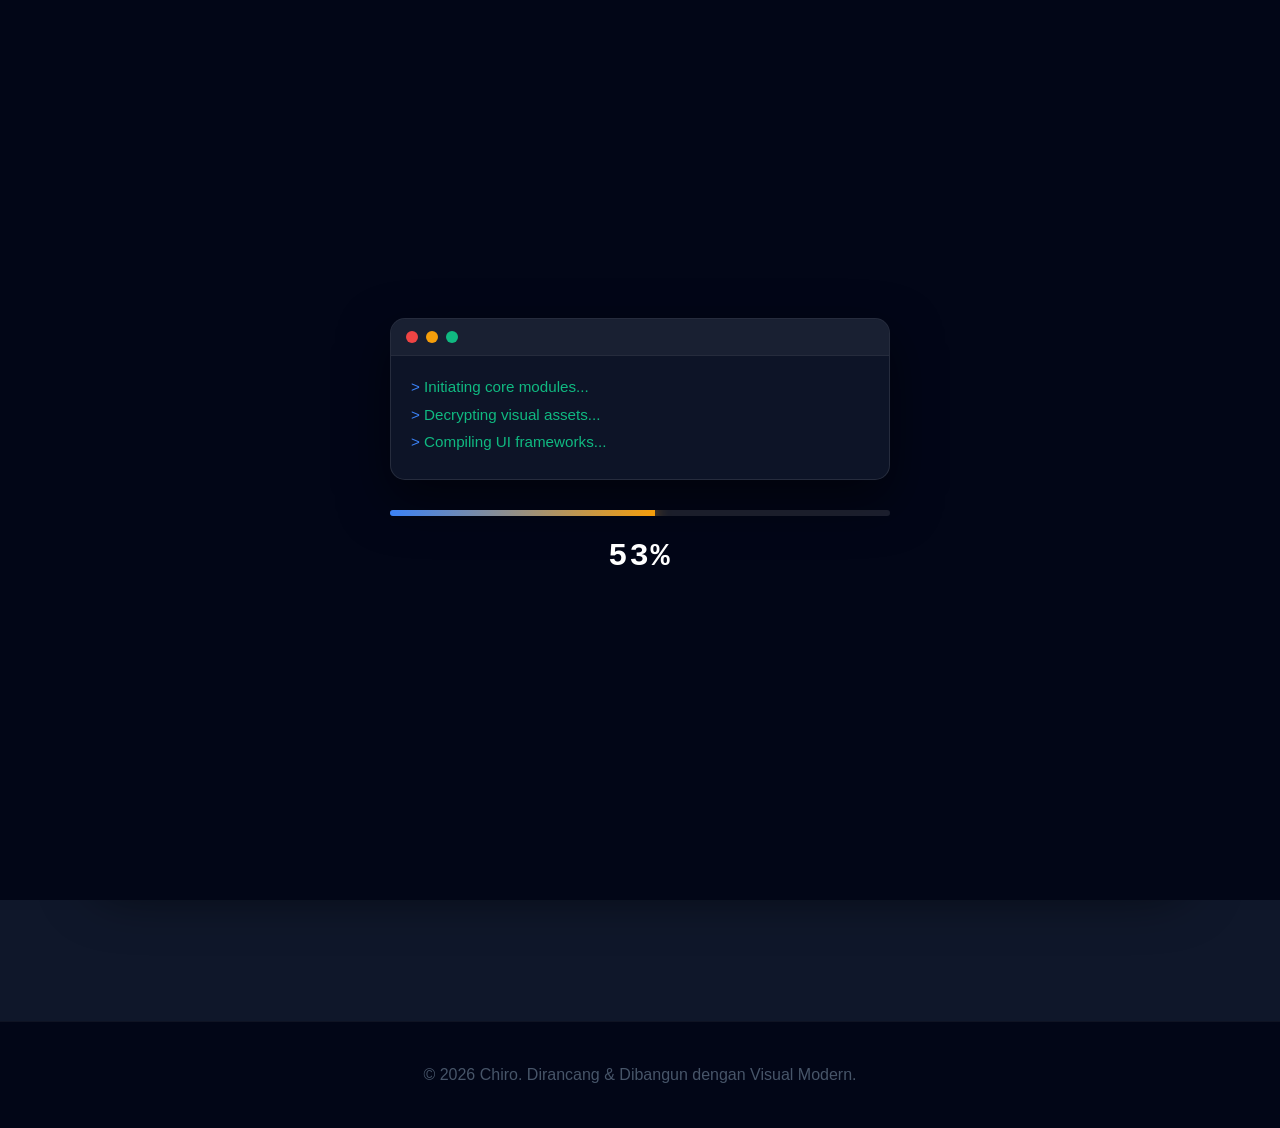
==== kontak.html @ bfaa3f94 "Add kontak.html for contact page" ====
<!DOCTYPE html>
<html lang="id">
<head>
    <meta charset="UTF-8">
    <meta name="viewport" content="width=device-width, initial-scale=1.0">
    <title>Kontak | Portofolio Chiro</title>
    <link rel="stylesheet" href="style.css">
</head>
<body>
    <div class="cursor-dot" data-cursor-dot></div><div class="cursor-outline" data-cursor-outline></div>
    <div class="parallax-bg" id="parallax-bg"><div class="ambient-glow glow-1"></div><div class="ambient-glow glow-2"></div></div>
    
    <div id="loading-screen">
        <div class="loader-content">
            <div class="loader-terminal"><div class="terminal-header"><span class="dot red"></span><span class="dot yellow"></span><span class="dot green"></span></div><div class="terminal-body" id="terminal-text"></div></div>
            <div class="loading-bar-container"><div class="loading-bar" id="loading-bar"></div></div>
            <div class="loading-percentage" id="loading-percentage">0%</div>
        </div>
    </div>

    <nav class="floating-nav">
        <div class="logo magnetic">Portofolio.</div>
        <div class="hamburger" id="hamburger"><span></span><span></span><span></span></div>
        <ul class="nav-links">
            <li><a href="index.html" class="nav-link magnetic">Beranda</a></li>
            <li><a href="tentang.html" class="nav-link magnetic">Tentang</a></li>
            <li><a href="proyek.html" class="nav-link magnetic">Proyek</a></li>
            <li><a href="layanan.html" class="nav-link magnetic">Layanan</a></li>
            <li><a href="karier.html" class="nav-link magnetic">Karier</a></li>
            <li><a href="kontak.html" class="nav-link magnetic">Kontak</a></li>
        </ul>
    </nav>

    <main class="sub-page-container page-enter">
        <section class="content-section reveal">
            <h2 class="gradient-text animated-gradient">Mari Wujudkan Ide Anda!</h2>
            <p>Punya proyek game, website, atau komunitas yang ingin dikembangkan? Jangan ragu untuk menyapa.</p>
            
            <div class="contact-wrapper">
                <div class="contact-info">
                    <h3>Hubungi Langsung</h3>
                    <div class="contact-item magnetic"><span class="contact-icon">📧</span><div><strong>Email</strong><p>hello.chiro@email.com</p></div></div>
                    <div class="contact-item magnetic"><span class="contact-icon">🎮</span><div><strong>Discord</strong><p>@chiro_dev</p></div></div>
                    <div class="contact-item magnetic"><span class="contact-icon">📍</span><div><strong>Lokasi</strong><p>Indonesia (Remote)</p></div></div>
                </div>

                <!-- Formulir telah diperbarui dengan action ke Formspree -->
                <form action="https://api.web3forms.com/submit" method="POST">
    <input type="hidden" name="access_key" value="4bdb8307-a16b-4d18-8db5-4a4da297ee0d">
    <!-- input lainnya tetap sama -->   ← ini yang bikin berantakan
                    <h3>Kirim Pesan</h3>
                    <input type="text" name="nama" placeholder="Nama Anda" required>
                    <input type="email" name="email" placeholder="Email Anda" required>
                    <textarea name="pesan" placeholder="Ceritakan detail proyek..." rows="5" required></textarea>
                    <button type="submit" class="btn btn-primary w-100 magnetic">Kirim Pesan Sekarang 🚀</button>
                </form>
            </div>
        </section>
    </main>

    <footer><p>&copy; 2026 Chiro. Dirancang & Dibangun dengan Visual Modern.</p></footer>
    <script src="script.js"></script>
</body>
</html>
---- style.css ----
/* RESET & DASAR */
* { margin: 0; padding: 0; box-sizing: border-box; font-family: 'Segoe UI', Tahoma, Geneva, Verdana, sans-serif; }
body { background-color: #0f172a; color: #cbd5e1; line-height: 1.6; overflow-x: hidden; }

/* ANIMASI MASUK HALAMAN BARU */
.page-enter { animation: fade-slide-up 1s cubic-bezier(0.19, 1, 0.22, 1) forwards; }
@keyframes fade-slide-up { 0% { opacity: 0; transform: translateY(50px) scale(0.98); filter: blur(10px); } 100% { opacity: 1; transform: translateY(0) scale(1); filter: blur(0); } }
.sub-page-container { padding-top: 120px; min-height: 80vh; }

/* EFEK GRADASI TEKS BERGERAK */
.gradient-text { background: linear-gradient(270deg, #3b82f6, #8b5cf6, #f59e0b, #3b82f6); background-size: 300% 300%; -webkit-background-clip: text; -webkit-text-fill-color: transparent; display: inline-block; }
.animated-gradient { animation: gradient-move 6s ease infinite; }
@keyframes gradient-move { 0% { background-position: 0% 50%; } 50% { background-position: 100% 50%; } 100% { background-position: 0% 50%; } }

/* CUSTOM CURSOR & CLICK RIPPLE */
.scroll-progress { position: fixed; top: 0; left: 0; height: 4px; background: linear-gradient(90deg, #3b82f6, #f59e0b); width: 0%; z-index: 10000; transition: width 0.1s ease; box-shadow: 0 0 15px rgba(59, 130, 246, 0.8); }
@media (min-width: 768px) {
    body { cursor: none; }
    .cursor-dot { width: 8px; height: 8px; background-color: #f59e0b; position: fixed; top: 0; left: 0; border-radius: 50%; z-index: 10000; pointer-events: none; transform: translate(-50%, -50%); box-shadow: 0 0 15px #f59e0b; transition: transform 0.1s; }
    .cursor-outline { width: 45px; height: 45px; border: 2px solid rgba(59, 130, 246, 0.6); position: fixed; top: 0; left: 0; border-radius: 50%; z-index: 9999; pointer-events: none; transform: translate(-50%, -50%); transition: width 0.2s, height 0.2s, border-color 0.2s; }
    body.click-anim .cursor-outline { width: 80px; height: 80px; border-color: transparent; background: rgba(59, 130, 246, 0.2); }
    body.click-anim .cursor-dot { transform: translate(-50%, -50%) scale(0.5); }
}

/* MAGNETIC ELEMENTS */
.magnetic { transition: transform 0.3s cubic-bezier(0.175, 0.885, 0.32, 1.275); display: inline-block; }

/* FLOATING BUTTON */
.floating-collab-btn { position: fixed; bottom: 30px; right: 30px; background: linear-gradient(135deg, #3b82f6, #8b5cf6); color: white; padding: 15px 25px; border-radius: 50px; text-decoration: none; font-weight: bold; font-size: 1rem; box-shadow: 0 10px 25px rgba(59, 130, 246, 0.4); z-index: 1000; display: flex; align-items: center; gap: 10px; animation: bounce-slight 2.5s infinite ease-in-out; border: 1px solid rgba(255,255,255,0.2); }
.floating-collab-btn:hover { box-shadow: 0 15px 35px rgba(59, 130, 246, 0.7); animation: none; }
@keyframes bounce-slight { 0%, 100% { transform: translateY(0); } 50% { transform: translateY(-6px); } }

/* PARALLAX BACKGROUND & AMBIENT GLOW */
.parallax-bg { position: fixed; top: 0; left: 0; width: 100vw; height: 100vh; z-index: -1; overflow: hidden; pointer-events: none; background-color: #020617; }
.ambient-glow { position: absolute; border-radius: 50%; filter: blur(120px); opacity: 0.3; transition: transform 0.5s ease-out; }
.glow-1 { width: 60vw; height: 60vw; background: #3b82f6; top: -20%; left: -10%; animation: pulse-glow 12s infinite alternate; }
.glow-2 { width: 50vw; height: 50vw; background: #8b5cf6; bottom: -20%; right: -10%; animation: pulse-glow 15s infinite alternate-reverse; }
@keyframes pulse-glow { 0% { opacity: 0.2; transform: scale(1); } 100% { opacity: 0.5; transform: scale(1.1); } }

/* TERMINAL LOADING SCREEN */
#loading-screen { position: fixed; top: 0; left: 0; width: 100%; height: 100vh; background-color: #020617; z-index: 100000; display: flex; justify-content: center; align-items: center; transition: opacity 0.6s cubic-bezier(0.19, 1, 0.22, 1), visibility 0.6s; }
.loader-content { display: flex; flex-direction: column; align-items: center; width: 90%; max-width: 500px; }
.loader-terminal { width: 100%; background: rgba(15, 23, 42, 0.9); border: 1px solid rgba(255,255,255,0.1); border-radius: 15px; overflow: hidden; margin-bottom: 30px; box-shadow: 0 20px 50px rgba(0,0,0,0.5); }
.terminal-header { background: rgba(255,255,255,0.05); padding: 12px 15px; display: flex; gap: 8px; border-bottom: 1px solid rgba(255,255,255,0.05); }
.terminal-header .dot { width: 12px; height: 12px; border-radius: 50%; }
.dot.red { background: #ef4444; } .dot.yellow { background: #f59e0b; } .dot.green { background: #10b981; }
.terminal-body { padding: 20px; min-height: 120px; font-family: 'Courier New', Courier, monospace; color: #10b981; font-size: 0.95rem; text-align: left; line-height: 1.5; }
.terminal-line { margin-bottom: 5px; opacity: 0; animation: terminal-type 0.1s forwards; }
.terminal-line::before { content: '> '; color: #3b82f6; }
@keyframes terminal-type { to { opacity: 1; } }
.loading-bar-container { width: 100%; height: 6px; background-color: rgba(255, 255, 255, 0.1); border-radius: 10px; margin-bottom: 15px; overflow: hidden; }
.loading-bar { width: 0%; height: 100%; background: linear-gradient(90deg, #3b82f6, #f59e0b); transition: width 0.1s linear; box-shadow: 0 0 15px #f59e0b; }
.loading-percentage { color: white; font-size: 2rem; font-weight: bold; font-family: 'Courier New', Courier, monospace; letter-spacing: 2px; }
#loading-screen.fade-out { opacity: 0; visibility: hidden; }

/* CINEMATIC BLUR REVEAL */
.reveal { opacity: 0; transform: translateY(60px) scale(0.95); filter: blur(10px); transition: all 1.2s cubic-bezier(0.19, 1, 0.22, 1); }
.reveal.active { opacity: 1; transform: translateY(0) scale(1); filter: blur(0); }
.cinematic-reveal { animation: cine-reveal 1.5s cubic-bezier(0.19, 1, 0.22, 1) forwards; }
@keyframes cine-reveal { 0% { opacity: 0; transform: translateY(40px) scale(0.95); filter: blur(15px); } 100% { opacity: 1; transform: translateY(0) scale(1); filter: blur(0); } }
.delay-1 { transition-delay: 0.1s; } .delay-2 { transition-delay: 0.2s; } .delay-3 { transition-delay: 0.3s; } .delay-4 { transition-delay: 0.4s; }

/* FLOATING NAV & HAMBURGER MENU */
.floating-nav { display: flex; justify-content: space-between; align-items: center; padding: 15px 40px; background-color: rgba(15, 23, 42, 0.6); backdrop-filter: blur(25px); -webkit-backdrop-filter: blur(25px); color: white; position: fixed; top: 20px; left: 50%; transform: translateX(-50%); width: 90%; max-width: 1000px; border-radius: 50px; z-index: 1000; box-shadow: 0 10px 40px rgba(0,0,0,0.3); border: 1px solid rgba(255, 255, 255, 0.1); transition: padding 0.3s ease; }
.nav-links { list-style: none; display: flex; gap: 25px; }
.nav-links a { color: #cbd5e1; text-decoration: none; font-weight: 600; position: relative; padding-bottom: 5px; transition: color 0.3s; }
.nav-links a:hover, .nav-links a.active { color: #f59e0b; }
.nav-links a::after { content: ''; position: absolute; left: 0; bottom: 0; width: 0%; height: 2px; background-color: #f59e0b; transition: width 0.3s cubic-bezier(0.25, 1, 0.5, 1); }
.nav-links a:hover::after, .nav-links a.active::after { width: 100%; }

.hamburger { display: none; cursor: pointer; flex-direction: column; gap: 6px; z-index: 1001; padding: 5px; }
.hamburger span { width: 25px; height: 3px; background-color: #f8fafc; border-radius: 5px; transition: all 0.3s ease; }

/* HERO SECTION */
header { height: 100vh; display: flex; justify-content: center; align-items: center; text-align: center; background: transparent; color: white; position: relative; overflow: hidden; flex-direction: column; }
.hero-glass-card { background: rgba(15, 23, 42, 0.4); backdrop-filter: blur(30px); -webkit-backdrop-filter: blur(30px); padding: 70px 90px; border-radius: 35px; border: 1px solid rgba(255, 255, 255, 0.1); box-shadow: 0 30px 60px rgba(0,0,0,0.5); z-index: 2; position: relative; overflow: hidden; margin-top: -50px; }
.status-badge { display: inline-flex; align-items: center; gap: 10px; background: rgba(16, 185, 129, 0.15); color: #34d399; padding: 8px 22px; border-radius: 50px; font-size: 0.9rem; font-weight: bold; margin-bottom: 25px; border: 1px solid rgba(16, 185, 129, 0.3); }
.status-dot { width: 10px; height: 10px; background-color: #10b981; border-radius: 50%; box-shadow: 0 0 12px #10b981; animation: pulse-dot 1.5s infinite; }
@keyframes pulse-dot { 0% { box-shadow: 0 0 0 0 rgba(16, 185, 129, 0.8); } 70% { box-shadow: 0 0 0 12px rgba(16, 185, 129, 0); } 100% { box-shadow: 0 0 0 0 rgba(16, 185, 129, 0); } }
.hero-glass-card h1 { font-size: 5rem; margin-bottom: 5px; font-weight: 800; line-height: 1.1; }
.typing-container { font-size: 1.8rem; margin-bottom: 40px; color: #cbd5e1; }
.typed-text { color: #fff; font-weight: bold; }
.cursor-blink { background-color: #f59e0b; width: 3px; display: inline-block; animation: blink 1s infinite; }
@keyframes blink { 0%, 49% { background-color: transparent; } 50%, 100% { background-color: #f59e0b; } }

/* BUTTONS */
.hero-buttons { display: flex; gap: 20px; justify-content: center; flex-wrap: wrap; }
.btn { display: inline-block; padding: 16px 40px; border-radius: 50px; font-weight: 800; text-decoration: none; cursor: pointer; border: none; font-size: 1.05rem; }
.btn-primary { background: linear-gradient(135deg, #3b82f6, #2563eb); color: white; box-shadow: 0 8px 20px rgba(59, 130, 246, 0.3); position: relative; overflow: hidden; border: 1px solid rgba(255,255,255,0.1); }
.btn-primary:hover { transform: translateY(-5px); box-shadow: 0 15px 30px rgba(59, 130, 246, 0.5); }
.btn-outline { background: rgba(255,255,255,0.05); border: 1px solid rgba(255,255,255,0.2); color: white; backdrop-filter: blur(10px); }
.btn-outline:hover { background: white; color: #0f172a; transform: translateY(-5px); box-shadow: 0 15px 30px rgba(255,255,255,0.2); }
.w-100 { width: 100%; margin-top: 10px; }

/* INFINITE MARQUEE */
.marquee-container { position: absolute; bottom: 0; left: 0; width: 100%; background: rgba(15, 23, 42, 0.8); border-top: 1px solid rgba(255,255,255,0.05); border-bottom: 1px solid rgba(255,255,255,0.05); padding: 15px 0; overflow: hidden; display: flex; z-index: 2; backdrop-filter: blur(10px); }
.marquee-content { display: flex; white-space: nowrap; animation: scroll-marquee 20s linear infinite; font-weight: 800; font-size: 1.2rem; color: #cbd5e1; letter-spacing: 2px; }
.marquee-content span { color: #3b82f6; }
@keyframes scroll-marquee { 0% { transform: translateX(0); } 100% { transform: translateX(-50%); } }

/* SECTIONS & SKILLS */
.content-section { padding: 40px 50px 100px 50px; text-align: center; max-width: 1200px; margin: 0 auto; position: relative; z-index: 1; }
.glass-panel { background: rgba(15, 23, 42, 0.6); backdrop-filter: blur(30px); border: 1px solid rgba(255,255,255,0.08); }
.dark-section { color: white; border-radius: 40px; margin: 50px auto; max-width: 1300px; padding: 80px 50px; box-shadow: 0 30px 60px rgba(0,0,0,0.5); }
.content-section h2 { font-size: 3.5rem; margin-bottom: 25px; font-weight: 800; }
.content-section p { font-size: 1.2rem; color: #94a3b8; max-width: 800px; margin: 0 auto 30px auto; }
.dark-section p { color: #cbd5e1; }
.skills-container { max-width: 800px; margin: 0 auto; text-align: left; }
.skill { margin-bottom: 25px; }
.skill-name { font-weight: bold; color: #f8fafc; margin-bottom: 8px; font-size: 1.1rem; }
.skill-bar { width: 100%; height: 16px; background: rgba(255,255,255,0.05); border-radius: 10px; overflow: hidden; border: 1px solid rgba(255,255,255,0.05); }
.skill-per { height: 100%; background: linear-gradient(90deg, #3b82f6, #8b5cf6); width: 0; border-radius: 10px; transition: width 2s cubic-bezier(0.19, 1, 0.22, 1); box-shadow: 0 0 15px rgba(59, 130, 246, 0.6); }

/* BENEFITS GRID */
.benefits-grid { display: grid; grid-template-columns: repeat(auto-fit, minmax(280px, 1fr)); gap: 30px; margin-top: 50px; }
.benefit-card { background: rgba(255,255,255,0.03); border: 1px solid rgba(255,255,255,0.05); padding: 40px 30px; border-radius: 25px; }
.benefit-icon { font-size: 3.5rem; margin-bottom: 20px; }
.benefit-card h3 { color: white; margin-bottom: 15px; font-size: 1.5rem; }

/* KARTU PROYEK */
.project-grid { display: flex; justify-content: center; gap: 30px; flex-wrap: wrap; margin-top: 30px; perspective: 1200px; }
.card { background: rgba(30, 41, 59, 0.5); backdrop-filter: blur(20px); border-radius: 25px; width: 340px; position: relative; transform-style: preserve-3d; box-shadow: 0 15px 35px rgba(0,0,0,0.4); border: 1px solid rgba(255,255,255,0.05); cursor: pointer; overflow: hidden; }
.card-icon-header { font-size: 3.5rem; padding: 30px 30px 0 30px; text-align: left; transform: translateZ(40px); transition: transform 0.4s ease; }
.card:hover .card-icon-header { transform: translateZ(50px) scale(1.1); }
.card-content { padding: 20px 30px 40px 30px; text-align: left; transform: translateZ(30px); display: flex; flex-direction: column; height: 100%; position: relative; }
.card h3 { margin-bottom: 15px; color: #f8fafc; font-size: 1.6rem; font-weight: 800; transition: color 0.3s ease; }
.card:hover h3 { color: #3b82f6; }
.card p { color: #94a3b8; margin-bottom: 25px; font-size: 1.05rem; line-height: 1.6; flex-grow: 1; }
.tags { display: flex; flex-wrap: wrap; gap: 10px; margin-bottom: 20px; }
.tag { background-color: rgba(59, 130, 246, 0.1); color: #60a5fa; border: 1px solid rgba(59, 130, 246, 0.2); padding: 6px 15px; border-radius: 20px; font-size: 0.85rem; font-weight: 700; transition: all 0.3s ease; }
.card-arrow { position: absolute; bottom: 30px; right: 30px; width: 40px; height: 40px; background: rgba(255,255,255,0.05); border-radius: 50%; display: flex; justify-content: center; align-items: center; color: #60a5fa; font-size: 1.2rem; font-weight: bold; transition: all 0.4s cubic-bezier(0.25, 1, 0.5, 1); opacity: 0; transform: translateX(-20px); border: 1px solid rgba(255,255,255,0.1); }
.card:hover .card-arrow { opacity: 1; transform: translateX(0); background: #3b82f6; color: white; box-shadow: 0 5px 15px rgba(59,130,246,0.4); border-color: #3b82f6; }

/* MODAL DETAIL PROYEK & KARIER */
.modal-overlay { position: fixed; top: 0; left: 0; width: 100%; height: 100vh; background: rgba(2, 6, 23, 0.8); backdrop-filter: blur(15px); -webkit-backdrop-filter: blur(15px); z-index: 100000; display: flex; justify-content: center; align-items: center; opacity: 0; visibility: hidden; transition: all 0.4s ease; padding: 20px; }
.modal-overlay.active { opacity: 1; visibility: visible; }
.modal-content { width: 100%; max-width: 650px; padding: 40px; border-radius: 30px; transform: scale(0.9) translateY(30px); opacity: 0; transition: all 0.5s cubic-bezier(0.19, 1, 0.22, 1); position: relative; box-shadow: 0 30px 60px rgba(0,0,0,0.8); text-align: left; max-height: 90vh; overflow-y: auto; }
.modal-overlay.active .modal-content { transform: scale(1) translateY(0); opacity: 1; }
.close-modal { position: absolute; top: 20px; right: 25px; font-size: 2.5rem; color: #94a3b8; background: transparent; border: none; cursor: pointer; transition: color 0.3s, transform 0.3s; line-height: 1; }
.close-modal:hover { color: #ef4444; transform: rotate(90deg); }
.modal-header { display: flex; align-items: center; gap: 20px; margin-bottom: 20px; border-bottom: 1px solid rgba(255,255,255,0.1); padding-bottom: 15px; }
.modal-header span { font-size: 2.5rem; }
.modal-header h2 { font-size: 1.8rem; margin: 0; }
.modal-body p { color: #cbd5e1; font-size: 1.1rem; line-height: 1.7; margin-bottom: 15px; }

/* HALAMAN LAYANAN (SERVICES & FAQ) */
.services-grid { display: grid; grid-template-columns: repeat(auto-fit, minmax(250px, 1fr)); gap: 30px; margin-top: 40px; }
.service-card { background: rgba(30, 41, 59, 0.4); border: 1px solid rgba(255,255,255,0.05); padding: 40px 30px; border-radius: 25px; transition: all 0.4s ease; position: relative; overflow: hidden; }
.service-card:hover { transform: translateY(-10px); background: rgba(59, 130, 246, 0.1); border-color: rgba(59, 130, 246, 0.3); box-shadow: 0 15px 30px rgba(0,0,0,0.3); }
.service-icon { font-size: 3rem; margin-bottom: 15px; transition: transform 0.3s ease; }
.service-card:hover .service-icon { transform: scale(1.1) rotate(5deg); }
.service-card h3 { font-size: 1.5rem; color: #f8fafc; margin-bottom: 15px; }

.faq-container { max-width: 800px; margin: 50px auto 0; text-align: left; }
.faq-item { margin-bottom: 15px; border: 1px solid rgba(255,255,255,0.1); border-radius: 15px; background: rgba(15, 23, 42, 0.6); overflow: hidden; transition: all 0.3s ease; }
.faq-question { padding: 20px 25px; display: flex; justify-content: space-between; align-items: center; cursor: pointer; font-weight: bold; color: #f8fafc; font-size: 1.1rem; transition: background 0.3s ease; }
.faq-question:hover { background: rgba(59, 130, 246, 0.1); }
.faq-answer { max-height: 0; padding: 0 25px; opacity: 0; transition: all 0.4s ease; color: #94a3b8; }
.faq-item.active { border-color: #3b82f6; box-shadow: 0 5px 15px rgba(59,130,246,0.1); }
.faq-item.active .faq-answer { max-height: 200px; padding: 0 25px 20px; opacity: 1; }
.faq-icon { transition: transform 0.3s ease; font-size: 1.5rem; color: #94a3b8;}
.faq-item.active .faq-icon { transform: rotate(45deg); color: #3b82f6; }

/* KONTAK LAYOUT */
.contact-wrapper { display: grid; grid-template-columns: 1fr 1.5fr; gap: 50px; margin-top: 50px; text-align: left; background: rgba(30, 41, 59, 0.4); backdrop-filter: blur(20px); padding: 50px; border-radius: 35px; box-shadow: 0 25px 50px rgba(0,0,0,0.5); border: 1px solid rgba(255,255,255,0.05); }
.contact-info h3, .contact-form-modern h3 { font-size: 1.8rem; margin-bottom: 30px; color: #f8fafc; font-weight: 800; }
.contact-item { display: flex; align-items: center; gap: 15px; margin-bottom: 25px; border-radius: 15px; padding: 10px; transition: background 0.3s ease; }
.contact-item:hover { background: rgba(255,255,255,0.05); }
.contact-icon { font-size: 1.5rem; background: rgba(59, 130, 246, 0.1); color: #3b82f6; width: 55px; height: 55px; display: flex; justify-content: center; align-items: center; border-radius: 15px; transition: transform 0.3s ease; border: 1px solid rgba(59, 130, 246, 0.2); }
.contact-item:hover .contact-icon { transform: scale(1.1) rotate(5deg); }
.contact-item strong { display: block; font-size: 1.1rem; color: #f8fafc; margin-bottom: 5px; }
.contact-item p { margin: 0; color: #94a3b8; font-size: 0.95rem; }

.contact-form-modern { display: flex; flex-direction: column; gap: 20px; }
.contact-form-modern input, .contact-form-modern textarea { padding: 15px 20px; border: 1px solid rgba(255,255,255,0.1); border-radius: 15px; font-size: 1rem; transition: all 0.3s; background: rgba(15, 23, 42, 0.6); color: #f8fafc; }
.contact-form-modern input:focus, .contact-form-modern textarea:focus { outline: none; border-color: #3b82f6; background: rgba(15, 23, 42, 0.9); box-shadow: 0 10px 25px rgba(59,130,246,0.2); transform: translateY(-3px); }

footer { text-align: center; padding: 40px; background-color: #020617; color: #475569; position: relative; z-index: 1; font-size: 1rem; margin-top: 50px; border-top: 1px solid rgba(255,255,255,0.05); }

/* TIMELINE KARIER */
.timeline-container { position: relative; max-width: 900px; margin: 50px auto; padding: 20px; text-align: left; perspective: 1200px; }
.timeline-container::before { content: ''; position: absolute; left: 49px; width: 4px; height: 100%; background: linear-gradient(180deg, #3b82f6, #f59e0b); top: 0; border-radius: 2px; }
@media (min-width: 768px) { .timeline-container::before { left: 50%; transform: translateX(-50%); } }
.timeline-item { position: relative; margin-bottom: 60px; width: 100%; padding-left: 100px; cursor: pointer; transform-style: preserve-3d; transition: all 0.4s cubic-bezier(0.19, 1, 0.22, 1); }
@media (min-width: 768px) {
    .timeline-item { width: 50%; padding-left: 0; padding-right: 50px; }
    .timeline-item:nth-child(even) { margin-left: 50%; padding-left: 50px; padding-right: 0; }
}
.timeline-dot { position: absolute; left: 41px; top: 0; width: 20px; height: 20px; background: #3b82f6; border-radius: 50%; box-shadow: 0 0 15px #3b82f6; border: 4px solid #0f172a; z-index: 2; transition: all 0.4s ease; }
.timeline-dot::after { content: ''; position: absolute; top: -10px; left: -10px; right: -10px; bottom: -10px; border-radius: 50%; border: 2px solid #3b82f6; animation: radar-pulse 2s infinite ease-out; }
@keyframes radar-pulse { 0% { transform: scale(0.5); opacity: 1; } 100% { transform: scale(2.5); opacity: 0; } }
.timeline-item:hover .timeline-dot { background: #f59e0b; box-shadow: 0 0 25px #f59e0b; border-color: #f59e0b; }
.timeline-item:hover .timeline-dot::after { border-color: #f59e0b; animation-duration: 1s; }
@media (min-width: 768px) {
    .timeline-dot { left: 100%; transform: translateX(-50%); }
    .timeline-item:hover .timeline-dot { transform: translateX(-50%) scale(1.3); }
    .timeline-item:nth-child(even) .timeline-dot { left: 0; transform: translateX(-50%); }
    .timeline-item:nth-child(even):hover .timeline-dot { transform: translateX(-50%) scale(1.3); }
}
.timeline-content { background: rgba(30, 41, 59, 0.4); backdrop-filter: blur(10px); padding: 30px; border-radius: 20px; border: 1px solid rgba(255,255,255,0.05); transition: all 0.4s cubic-bezier(0.19, 1, 0.22, 1); position: relative; overflow: hidden; }
.timeline-item:hover .timeline-content { transform: translateY(-8px) translateZ(20px); border-color: rgba(245, 158, 11, 0.4); box-shadow: 0 15px 30px rgba(0,0,0,0.3), 0 0 20px rgba(245,158,11,0.1); }
.timeline-date { color: #f59e0b; font-weight: bold; margin-bottom: 10px; display: inline-block; background: rgba(245, 158, 11, 0.1); padding: 5px 15px; border-radius: 20px; font-size: 0.9rem; letter-spacing: 1px; transition: background 0.3s; }
.timeline-item:hover .timeline-date { background: #f59e0b; color: #0f172a; }
.timeline-content h3 { color: #f8fafc; font-size: 1.5rem; margin-bottom: 10px; font-weight: 800; transition: color 0.3s; }
.timeline-item:hover h3 { color: #f59e0b; }
.timeline-content p { color: #94a3b8; font-size: 1.05rem; margin-bottom: 15px; }
.timeline-arrow { position: absolute; bottom: 20px; right: 20px; width: 35px; height: 35px; background: rgba(255,255,255,0.05); border-radius: 50%; display: flex; justify-content: center; align-items: center; color: #f59e0b; font-size: 1.2rem; font-weight: bold; transition: all 0.4s ease; opacity: 0; transform: translateX(-20px); border: 1px solid rgba(255,255,255,0.1); }
.timeline-item:hover .timeline-arrow { opacity: 1; transform: translateX(0); background: #f59e0b; color: white; box-shadow: 0 5px 15px rgba(245,158,11,0.4); border-color: #f59e0b; }


/* ==========================================
   RESPONSIF / MOBILE OPTIMIZATION
   ========================================== */
@media (max-width: 992px) { 
    .contact-wrapper { grid-template-columns: 1fr; padding: 40px; } 
    .timeline-container::before { left: 49px; }
    .timeline-item { width: 100%; padding-left: 90px; }
    .timeline-dot { left: 41px; transform: translateX(0); }
    .timeline-item:nth-child(even) { margin-left: 0; padding-left: 90px; padding-right: 0; }
    .timeline-item:nth-child(even) .timeline-dot { left: 41px; transform: translateX(0); }
}

@media (max-width: 768px) {
    /* Hamburger & Mobile Menu (Fix Masalah Utama) */
    .hamburger { display: flex; }
    .floating-nav { width: 92%; padding: 15px 25px; border-radius: 20px; z-index: 1000; background-color: rgba(15, 23, 42, 0.95); }
    .nav-links { position: fixed; top: 0; right: -100%; width: 70%; height: 100vh; background: rgba(15, 23, 42, 0.98); backdrop-filter: blur(20px); display: flex; flex-direction: column; justify-content: center; align-items: center; transition: right 0.4s cubic-bezier(0.19, 1, 0.22, 1); box-shadow: -10px 0 30px rgba(0,0,0,0.5); margin: 0; z-index: 999; border-radius: 20px 0 0 20px; }
    .nav-links.active { right: 0; }
    .nav-links li { margin: 15px 0; opacity: 1; transform: none; animation: none; }
    .nav-links a { font-size: 1.3rem; }
    
    .hamburger.active span:nth-child(1) { transform: translateY(8px) rotate(45deg); background-color: #f59e0b; }
    .hamburger.active span:nth-child(2) { opacity: 0; }
    .hamburger.active span:nth-child(3) { transform: translateY(-8px) rotate(-45deg); background-color: #f59e0b; }

    /* Penyesuaian Ukuran di Layar Kecil */
    .hero-glass-card { padding: 40px 25px; width: 92%; border-radius: 25px; margin-top: -30px; }
    .hero-glass-card h1 { font-size: 2.8rem; }
    .typing-container { font-size: 1.2rem; margin-bottom: 25px; }
    .content-section { padding: 40px 15px; }
    .dark-section { margin: 30px 10px; padding: 40px 20px; border-radius: 25px; }
    
    .project-grid { gap: 20px; }
    .card { width: 100%; max-width: 100%; margin: 0; }
    
    .hero-buttons { flex-direction: column; width: 100%; gap: 10px; }
    .btn { width: 100%; padding: 15px 20px; font-size: 1rem; }
    
    /* Tombol Ngobrol bawah HP */
    .floating-collab-btn { bottom: 20px; right: 20px; padding: 12px; border-radius: 50%; width: 50px; height: 50px; justify-content: center; }
    .floating-collab-btn .btn-text { display: none; }
    
    .parallax-bg { display: none; } /* Nonaktifkan parallax HP agar lebih lancar */
    .modal-content { padding: 25px 20px; margin: 10px; max-height: 85vh; }
    .modal-header h2 { font-size: 1.3rem; }
    .modal-header span { font-size: 2rem; }
    .modal-body p { font-size: 1rem; }

    .contact-wrapper { padding: 30px 20px; }
    
    /* Timeline HP */
    .timeline-container::before { left: 30px; }
    .timeline-dot { left: 22px; width: 16px; height: 16px; }
    .timeline-item { padding-left: 70px; margin-bottom: 40px; }
    .timeline-item:nth-child(even) { padding-left: 70px; }
    .timeline-item:nth-child(even) .timeline-dot { left: 22px; }
    .timeline-content { padding: 20px; }
    .timeline-content h3 { font-size: 1.3rem; }
}
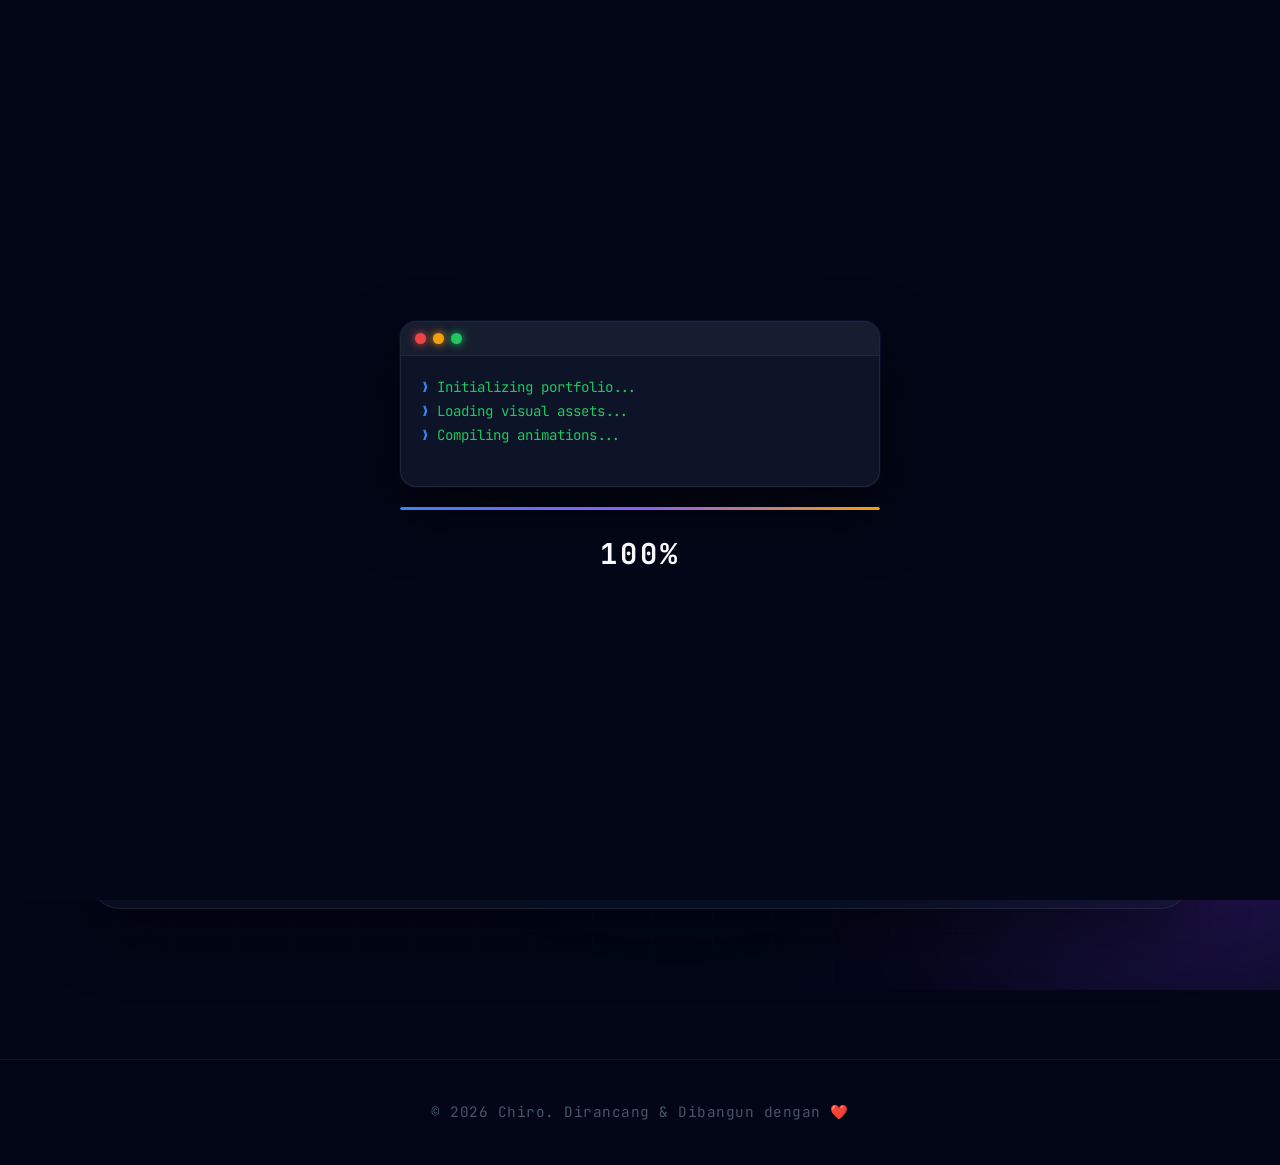
==== commit 523f72ba: "Enhance kontak.html with new elements and updates" ====
--- a/kontak.html
+++ b/kontak.html
@@ -7,27 +7,39 @@
     <link rel="stylesheet" href="style.css">
 </head>
 <body>
-    <div class="cursor-dot" data-cursor-dot></div><div class="cursor-outline" data-cursor-outline></div>
-    <div class="parallax-bg" id="parallax-bg"><div class="ambient-glow glow-1"></div><div class="ambient-glow glow-2"></div></div>
-    
+    <div class="cursor-dot" data-cursor-dot></div>
+    <div class="cursor-outline" data-cursor-outline></div>
+    <div class="scroll-progress" id="scroll-progress"></div>
+    <canvas id="particles-canvas"></canvas>
+
     <div id="loading-screen">
         <div class="loader-content">
-            <div class="loader-terminal"><div class="terminal-header"><span class="dot red"></span><span class="dot yellow"></span><span class="dot green"></span></div><div class="terminal-body" id="terminal-text"></div></div>
+            <div class="loader-terminal">
+                <div class="terminal-header"><span class="dot red"></span><span class="dot yellow"></span><span class="dot green"></span></div>
+                <div class="terminal-body" id="terminal-text"></div>
+            </div>
             <div class="loading-bar-container"><div class="loading-bar" id="loading-bar"></div></div>
             <div class="loading-percentage" id="loading-percentage">0%</div>
         </div>
     </div>
 
+    <div class="parallax-bg" id="parallax-bg">
+        <div class="ambient-glow glow-1"></div>
+        <div class="ambient-glow glow-2"></div>
+        <div class="ambient-glow glow-3"></div>
+        <div class="bg-grid"></div>
+    </div>
+
     <nav class="floating-nav">
-        <div class="logo magnetic">Portofolio.</div>
+        <div class="logo">Chiro.dev</div>
         <div class="hamburger" id="hamburger"><span></span><span></span><span></span></div>
         <ul class="nav-links">
-            <li><a href="index.html" class="nav-link magnetic">Beranda</a></li>
-            <li><a href="tentang.html" class="nav-link magnetic">Tentang</a></li>
-            <li><a href="proyek.html" class="nav-link magnetic">Proyek</a></li>
-            <li><a href="layanan.html" class="nav-link magnetic">Layanan</a></li>
-            <li><a href="karier.html" class="nav-link magnetic">Karier</a></li>
-            <li><a href="kontak.html" class="nav-link magnetic">Kontak</a></li>
+            <li><a href="index.html" class="nav-link">Beranda</a></li>
+            <li><a href="tentang.html" class="nav-link">Tentang</a></li>
+            <li><a href="proyek.html" class="nav-link">Proyek</a></li>
+            <li><a href="layanan.html" class="nav-link">Layanan</a></li>
+            <li><a href="karier.html" class="nav-link">Karier</a></li>
+            <li><a href="kontak.html" class="nav-link">Kontak</a></li>
         </ul>
     </nav>
 
@@ -35,19 +47,26 @@
         <section class="content-section reveal">
             <h2 class="gradient-text animated-gradient">Mari Wujudkan Ide Anda!</h2>
             <p>Punya proyek game, website, atau komunitas yang ingin dikembangkan? Jangan ragu untuk menyapa.</p>
-            
+
             <div class="contact-wrapper">
                 <div class="contact-info">
                     <h3>Hubungi Langsung</h3>
-                    <div class="contact-item magnetic"><span class="contact-icon">📧</span><div><strong>Email</strong><p>hello.chiro@email.com</p></div></div>
-                    <div class="contact-item magnetic"><span class="contact-icon">🎮</span><div><strong>Discord</strong><p>@chiro_dev</p></div></div>
-                    <div class="contact-item magnetic"><span class="contact-icon">📍</span><div><strong>Lokasi</strong><p>Indonesia (Remote)</p></div></div>
+                    <div class="contact-item magnetic">
+                        <span class="contact-icon">📧</span>
+                        <div><strong>Email</strong><p>hello.chiro@email.com</p></div>
+                    </div>
+                    <div class="contact-item magnetic">
+                        <span class="contact-icon">🎮</span>
+                        <div><strong>Discord</strong><p>@chiro_dev</p></div>
+                    </div>
+                    <div class="contact-item magnetic">
+                        <span class="contact-icon">📍</span>
+                        <div><strong>Lokasi</strong><p>Indonesia (Remote)</p></div>
+                    </div>
                 </div>
 
-                <!-- Formulir telah diperbarui dengan action ke Formspree -->
-                <form action="https://api.web3forms.com/submit" method="POST">
-    <input type="hidden" name="access_key" value="4bdb8307-a16b-4d18-8db5-4a4da297ee0d">
-    <!-- input lainnya tetap sama -->   ← ini yang bikin berantakan
+                <form id="contact-form" action="https://api.web3forms.com/submit" method="POST" class="contact-form-modern">
+                    <input type="hidden" name="access_key" value="4bdb8307-a16b-4d18-8db5-4a4da297ee0d">
                     <h3>Kirim Pesan</h3>
                     <input type="text" name="nama" placeholder="Nama Anda" required>
                     <input type="email" name="email" placeholder="Email Anda" required>
@@ -58,8 +77,7 @@
         </section>
     </main>
 
-    <footer><p>&copy; 2026 Chiro. Dirancang & Dibangun dengan Visual Modern.</p></footer>
+    <footer><p>&copy; 2026 Chiro. Dirancang & Dibangun dengan ❤️</p></footer>
     <script src="script.js"></script>
 </body>
 </html>
-
--- a/style.css
+++ b/style.css
@@ -1,270 +1,1151 @@
-/* RESET & DASAR */
-* { margin: 0; padding: 0; box-sizing: border-box; font-family: 'Segoe UI', Tahoma, Geneva, Verdana, sans-serif; }
-body { background-color: #0f172a; color: #cbd5e1; line-height: 1.6; overflow-x: hidden; }
-
-/* ANIMASI MASUK HALAMAN BARU */
-.page-enter { animation: fade-slide-up 1s cubic-bezier(0.19, 1, 0.22, 1) forwards; }
-@keyframes fade-slide-up { 0% { opacity: 0; transform: translateY(50px) scale(0.98); filter: blur(10px); } 100% { opacity: 1; transform: translateY(0) scale(1); filter: blur(0); } }
-.sub-page-container { padding-top: 120px; min-height: 80vh; }
-
-/* EFEK GRADASI TEKS BERGERAK */
-.gradient-text { background: linear-gradient(270deg, #3b82f6, #8b5cf6, #f59e0b, #3b82f6); background-size: 300% 300%; -webkit-background-clip: text; -webkit-text-fill-color: transparent; display: inline-block; }
-.animated-gradient { animation: gradient-move 6s ease infinite; }
-@keyframes gradient-move { 0% { background-position: 0% 50%; } 50% { background-position: 100% 50%; } 100% { background-position: 0% 50%; } }
-
-/* CUSTOM CURSOR & CLICK RIPPLE */
-.scroll-progress { position: fixed; top: 0; left: 0; height: 4px; background: linear-gradient(90deg, #3b82f6, #f59e0b); width: 0%; z-index: 10000; transition: width 0.1s ease; box-shadow: 0 0 15px rgba(59, 130, 246, 0.8); }
+/* ================================================
+   RESET & DASAR
+   ================================================ */
+@import url('https://fonts.googleapis.com/css2?family=Space+Grotesk:wght@300;400;500;600;700&family=JetBrains+Mono:wght@400;700&display=swap');
+
+:root {
+    --bg-deep: #020617;
+    --bg-base: #0f172a;
+    --bg-card: rgba(15, 23, 42, 0.6);
+    --blue: #3b82f6;
+    --purple: #8b5cf6;
+    --amber: #f59e0b;
+    --green: #10b981;
+    --text-primary: #f8fafc;
+    --text-secondary: #94a3b8;
+    --text-muted: #475569;
+    --border: rgba(255,255,255,0.08);
+    --glow-blue: rgba(59,130,246,0.4);
+    --glow-purple: rgba(139,92,246,0.4);
+    --radius-lg: 30px;
+    --radius-xl: 40px;
+}
+
+* { margin: 0; padding: 0; box-sizing: border-box; }
+html { scroll-behavior: smooth; }
+
+body {
+    background-color: var(--bg-deep);
+    color: var(--text-secondary);
+    line-height: 1.7;
+    overflow-x: hidden;
+    font-family: 'Space Grotesk', sans-serif;
+}
+
+/* ================================================
+   NOISE TEXTURE OVERLAY
+   ================================================ */
+body::before {
+    content: '';
+    position: fixed;
+    inset: 0;
+    background-image: url("data:image/svg+xml,%3Csvg viewBox='0 0 256 256' xmlns='http://www.w3.org/2000/svg'%3E%3Cfilter id='noise'%3E%3CfeTurbulence type='fractalNoise' baseFrequency='0.9' numOctaves='4' stitchTiles='stitch'/%3E%3C/filter%3E%3Crect width='100%25' height='100%25' filter='url(%23noise)' opacity='0.04'/%3E%3C/svg%3E");
+    pointer-events: none;
+    z-index: 9999;
+    opacity: 0.4;
+}
+
+/* ================================================
+   CUSTOM CURSOR
+   ================================================ */
 @media (min-width: 768px) {
     body { cursor: none; }
-    .cursor-dot { width: 8px; height: 8px; background-color: #f59e0b; position: fixed; top: 0; left: 0; border-radius: 50%; z-index: 10000; pointer-events: none; transform: translate(-50%, -50%); box-shadow: 0 0 15px #f59e0b; transition: transform 0.1s; }
-    .cursor-outline { width: 45px; height: 45px; border: 2px solid rgba(59, 130, 246, 0.6); position: fixed; top: 0; left: 0; border-radius: 50%; z-index: 9999; pointer-events: none; transform: translate(-50%, -50%); transition: width 0.2s, height 0.2s, border-color 0.2s; }
-    body.click-anim .cursor-outline { width: 80px; height: 80px; border-color: transparent; background: rgba(59, 130, 246, 0.2); }
-    body.click-anim .cursor-dot { transform: translate(-50%, -50%) scale(0.5); }
-}
-
-/* MAGNETIC ELEMENTS */
-.magnetic { transition: transform 0.3s cubic-bezier(0.175, 0.885, 0.32, 1.275); display: inline-block; }
-
-/* FLOATING BUTTON */
-.floating-collab-btn { position: fixed; bottom: 30px; right: 30px; background: linear-gradient(135deg, #3b82f6, #8b5cf6); color: white; padding: 15px 25px; border-radius: 50px; text-decoration: none; font-weight: bold; font-size: 1rem; box-shadow: 0 10px 25px rgba(59, 130, 246, 0.4); z-index: 1000; display: flex; align-items: center; gap: 10px; animation: bounce-slight 2.5s infinite ease-in-out; border: 1px solid rgba(255,255,255,0.2); }
-.floating-collab-btn:hover { box-shadow: 0 15px 35px rgba(59, 130, 246, 0.7); animation: none; }
-@keyframes bounce-slight { 0%, 100% { transform: translateY(0); } 50% { transform: translateY(-6px); } }
-
-/* PARALLAX BACKGROUND & AMBIENT GLOW */
-.parallax-bg { position: fixed; top: 0; left: 0; width: 100vw; height: 100vh; z-index: -1; overflow: hidden; pointer-events: none; background-color: #020617; }
-.ambient-glow { position: absolute; border-radius: 50%; filter: blur(120px); opacity: 0.3; transition: transform 0.5s ease-out; }
-.glow-1 { width: 60vw; height: 60vw; background: #3b82f6; top: -20%; left: -10%; animation: pulse-glow 12s infinite alternate; }
-.glow-2 { width: 50vw; height: 50vw; background: #8b5cf6; bottom: -20%; right: -10%; animation: pulse-glow 15s infinite alternate-reverse; }
-@keyframes pulse-glow { 0% { opacity: 0.2; transform: scale(1); } 100% { opacity: 0.5; transform: scale(1.1); } }
-
-/* TERMINAL LOADING SCREEN */
-#loading-screen { position: fixed; top: 0; left: 0; width: 100%; height: 100vh; background-color: #020617; z-index: 100000; display: flex; justify-content: center; align-items: center; transition: opacity 0.6s cubic-bezier(0.19, 1, 0.22, 1), visibility 0.6s; }
-.loader-content { display: flex; flex-direction: column; align-items: center; width: 90%; max-width: 500px; }
-.loader-terminal { width: 100%; background: rgba(15, 23, 42, 0.9); border: 1px solid rgba(255,255,255,0.1); border-radius: 15px; overflow: hidden; margin-bottom: 30px; box-shadow: 0 20px 50px rgba(0,0,0,0.5); }
-.terminal-header { background: rgba(255,255,255,0.05); padding: 12px 15px; display: flex; gap: 8px; border-bottom: 1px solid rgba(255,255,255,0.05); }
-.terminal-header .dot { width: 12px; height: 12px; border-radius: 50%; }
-.dot.red { background: #ef4444; } .dot.yellow { background: #f59e0b; } .dot.green { background: #10b981; }
-.terminal-body { padding: 20px; min-height: 120px; font-family: 'Courier New', Courier, monospace; color: #10b981; font-size: 0.95rem; text-align: left; line-height: 1.5; }
-.terminal-line { margin-bottom: 5px; opacity: 0; animation: terminal-type 0.1s forwards; }
-.terminal-line::before { content: '> '; color: #3b82f6; }
-@keyframes terminal-type { to { opacity: 1; } }
-.loading-bar-container { width: 100%; height: 6px; background-color: rgba(255, 255, 255, 0.1); border-radius: 10px; margin-bottom: 15px; overflow: hidden; }
-.loading-bar { width: 0%; height: 100%; background: linear-gradient(90deg, #3b82f6, #f59e0b); transition: width 0.1s linear; box-shadow: 0 0 15px #f59e0b; }
-.loading-percentage { color: white; font-size: 2rem; font-weight: bold; font-family: 'Courier New', Courier, monospace; letter-spacing: 2px; }
+    .cursor-dot {
+        width: 6px; height: 6px;
+        background: var(--amber);
+        position: fixed; top: 0; left: 0;
+        border-radius: 50%; z-index: 99999;
+        pointer-events: none;
+        transform: translate(-50%, -50%);
+        box-shadow: 0 0 20px var(--amber), 0 0 40px var(--amber);
+        transition: transform 0.08s;
+    }
+    .cursor-outline {
+        width: 40px; height: 40px;
+        border: 1.5px solid rgba(59,130,246,0.5);
+        position: fixed; top: 0; left: 0;
+        border-radius: 50%; z-index: 99998;
+        pointer-events: none;
+        transform: translate(-50%, -50%);
+        transition: width 0.25s, height 0.25s, border-color 0.25s, background 0.25s;
+        backdrop-filter: invert(10%);
+    }
+    body.click-anim .cursor-outline {
+        width: 70px; height: 70px;
+        border-color: transparent;
+        background: rgba(59,130,246,0.15);
+    }
+    body.cursor-hover .cursor-outline {
+        width: 60px; height: 60px;
+        border-color: var(--amber);
+        background: rgba(245,158,11,0.08);
+    }
+    body.click-anim .cursor-dot { transform: translate(-50%, -50%) scale(0.3); }
+}
+
+/* ================================================
+   SCROLL PROGRESS
+   ================================================ */
+.scroll-progress {
+    position: fixed; top: 0; left: 0;
+    height: 3px;
+    background: linear-gradient(90deg, var(--blue), var(--purple), var(--amber));
+    width: 0%; z-index: 10000;
+    box-shadow: 0 0 20px var(--blue);
+    transition: width 0.1s linear;
+}
+
+/* ================================================
+   PARALLAX BACKGROUND
+   ================================================ */
+.parallax-bg {
+    position: fixed; top: -10%; left: -10%;
+    width: 120vw; height: 120vh;
+    z-index: -1; overflow: hidden;
+    pointer-events: none;
+    background: var(--bg-deep);
+}
+
+.ambient-glow {
+    position: absolute; border-radius: 50%;
+    filter: blur(100px); opacity: 0;
+    animation: glow-appear 2s forwards;
+}
+@keyframes glow-appear { to { opacity: 0.35; } }
+
+.glow-1 {
+    width: 70vw; height: 70vw;
+    background: radial-gradient(circle, #1d4ed8, transparent 70%);
+    top: -20%; left: -15%;
+    animation: glow-appear 2s forwards, pulse-glow 14s 2s infinite alternate;
+}
+.glow-2 {
+    width: 55vw; height: 55vw;
+    background: radial-gradient(circle, #7c3aed, transparent 70%);
+    bottom: -15%; right: -10%;
+    animation: glow-appear 2s 0.5s forwards, pulse-glow 18s 2s infinite alternate-reverse;
+}
+.glow-3 {
+    width: 30vw; height: 30vw;
+    background: radial-gradient(circle, #0891b2, transparent 70%);
+    top: 50%; left: 40%;
+    animation: glow-appear 2s 1s forwards, pulse-glow 10s 2s infinite alternate;
+}
+
+@keyframes pulse-glow {
+    0% { opacity: 0.2; transform: scale(1); }
+    100% { opacity: 0.45; transform: scale(1.15); }
+}
+
+.bg-grid {
+    position: absolute; inset: 0;
+    background-image: 
+        linear-gradient(rgba(59,130,246,0.04) 1px, transparent 1px),
+        linear-gradient(90deg, rgba(59,130,246,0.04) 1px, transparent 1px);
+    background-size: 60px 60px;
+    mask-image: radial-gradient(ellipse 80% 80% at 50% 50%, black 30%, transparent 100%);
+}
+
+/* ================================================
+   ANIMASI HALAMAN MASUK
+   ================================================ */
+.page-enter { animation: fade-slide-up 0.9s cubic-bezier(0.16, 1, 0.3, 1) forwards; }
+@keyframes fade-slide-up {
+    0% { opacity: 0; transform: translateY(40px); filter: blur(8px); }
+    100% { opacity: 1; transform: translateY(0); filter: blur(0); }
+}
+
+.sub-page-container { padding-top: 120px; min-height: 80vh; }
+
+/* ================================================
+   GRADIENT TEXT
+   ================================================ */
+.gradient-text {
+    background: linear-gradient(135deg, var(--blue), var(--purple), var(--amber));
+    background-size: 300% 300%;
+    -webkit-background-clip: text;
+    -webkit-text-fill-color: transparent;
+    background-clip: text;
+    display: inline-block;
+}
+.animated-gradient { animation: gradient-move 5s ease infinite; }
+@keyframes gradient-move {
+    0% { background-position: 0% 50%; }
+    50% { background-position: 100% 50%; }
+    100% { background-position: 0% 50%; }
+}
+
+/* ================================================
+   FLOATING NAV
+   ================================================ */
+.floating-nav {
+    display: flex; justify-content: space-between; align-items: center;
+    padding: 14px 35px;
+    background: rgba(2, 6, 23, 0.7);
+    backdrop-filter: blur(30px);
+    -webkit-backdrop-filter: blur(30px);
+    color: white;
+    position: fixed; top: 18px; left: 50%; transform: translateX(-50%);
+    width: 88%; max-width: 980px;
+    border-radius: 100px;
+    z-index: 1000;
+    box-shadow: 0 8px 32px rgba(0,0,0,0.4), inset 0 1px 0 rgba(255,255,255,0.06);
+    border: 1px solid rgba(255,255,255,0.07);
+    transition: all 0.4s ease;
+}
+.floating-nav.scrolled {
+    padding: 10px 35px;
+    background: rgba(2, 6, 23, 0.92);
+    box-shadow: 0 12px 40px rgba(0,0,0,0.6), inset 0 1px 0 rgba(255,255,255,0.04);
+}
+
+.logo {
+    font-family: 'JetBrains Mono', monospace;
+    font-weight: 700;
+    font-size: 1.1rem;
+    color: var(--text-primary);
+    letter-spacing: -0.5px;
+    background: linear-gradient(135deg, var(--blue), var(--purple));
+    -webkit-background-clip: text;
+    -webkit-text-fill-color: transparent;
+    background-clip: text;
+    cursor: default;
+}
+
+.nav-links { list-style: none; display: flex; gap: 8px; }
+.nav-links a {
+    color: var(--text-secondary); text-decoration: none;
+    font-weight: 500; font-size: 0.92rem;
+    padding: 7px 16px; border-radius: 100px;
+    transition: all 0.25s ease;
+    position: relative;
+}
+.nav-links a:hover, .nav-links a.active {
+    color: var(--text-primary);
+    background: rgba(255,255,255,0.07);
+}
+.nav-links a.active {
+    color: var(--amber);
+    background: rgba(245,158,11,0.1);
+    border: 1px solid rgba(245,158,11,0.2);
+}
+
+.hamburger { display: none; cursor: pointer; flex-direction: column; gap: 5px; z-index: 1001; padding: 5px; }
+.hamburger span { width: 22px; height: 2px; background: var(--text-primary); border-radius: 10px; transition: all 0.3s ease; display: block; }
+.hamburger.active span:nth-child(1) { transform: translateY(7px) rotate(45deg); background: var(--amber); }
+.hamburger.active span:nth-child(2) { opacity: 0; }
+.hamburger.active span:nth-child(3) { transform: translateY(-7px) rotate(-45deg); background: var(--amber); }
+
+/* ================================================
+   LOADING SCREEN
+   ================================================ */
+#loading-screen {
+    position: fixed; inset: 0;
+    background: var(--bg-deep);
+    z-index: 999999;
+    display: flex; justify-content: center; align-items: center;
+    transition: opacity 0.8s cubic-bezier(0.16, 1, 0.3, 1), visibility 0.8s;
+}
 #loading-screen.fade-out { opacity: 0; visibility: hidden; }
 
-/* CINEMATIC BLUR REVEAL */
-.reveal { opacity: 0; transform: translateY(60px) scale(0.95); filter: blur(10px); transition: all 1.2s cubic-bezier(0.19, 1, 0.22, 1); }
-.reveal.active { opacity: 1; transform: translateY(0) scale(1); filter: blur(0); }
-.cinematic-reveal { animation: cine-reveal 1.5s cubic-bezier(0.19, 1, 0.22, 1) forwards; }
-@keyframes cine-reveal { 0% { opacity: 0; transform: translateY(40px) scale(0.95); filter: blur(15px); } 100% { opacity: 1; transform: translateY(0) scale(1); filter: blur(0); } }
-.delay-1 { transition-delay: 0.1s; } .delay-2 { transition-delay: 0.2s; } .delay-3 { transition-delay: 0.3s; } .delay-4 { transition-delay: 0.4s; }
-
-/* FLOATING NAV & HAMBURGER MENU */
-.floating-nav { display: flex; justify-content: space-between; align-items: center; padding: 15px 40px; background-color: rgba(15, 23, 42, 0.6); backdrop-filter: blur(25px); -webkit-backdrop-filter: blur(25px); color: white; position: fixed; top: 20px; left: 50%; transform: translateX(-50%); width: 90%; max-width: 1000px; border-radius: 50px; z-index: 1000; box-shadow: 0 10px 40px rgba(0,0,0,0.3); border: 1px solid rgba(255, 255, 255, 0.1); transition: padding 0.3s ease; }
-.nav-links { list-style: none; display: flex; gap: 25px; }
-.nav-links a { color: #cbd5e1; text-decoration: none; font-weight: 600; position: relative; padding-bottom: 5px; transition: color 0.3s; }
-.nav-links a:hover, .nav-links a.active { color: #f59e0b; }
-.nav-links a::after { content: ''; position: absolute; left: 0; bottom: 0; width: 0%; height: 2px; background-color: #f59e0b; transition: width 0.3s cubic-bezier(0.25, 1, 0.5, 1); }
-.nav-links a:hover::after, .nav-links a.active::after { width: 100%; }
-
-.hamburger { display: none; cursor: pointer; flex-direction: column; gap: 6px; z-index: 1001; padding: 5px; }
-.hamburger span { width: 25px; height: 3px; background-color: #f8fafc; border-radius: 5px; transition: all 0.3s ease; }
-
-/* HERO SECTION */
-header { height: 100vh; display: flex; justify-content: center; align-items: center; text-align: center; background: transparent; color: white; position: relative; overflow: hidden; flex-direction: column; }
-.hero-glass-card { background: rgba(15, 23, 42, 0.4); backdrop-filter: blur(30px); -webkit-backdrop-filter: blur(30px); padding: 70px 90px; border-radius: 35px; border: 1px solid rgba(255, 255, 255, 0.1); box-shadow: 0 30px 60px rgba(0,0,0,0.5); z-index: 2; position: relative; overflow: hidden; margin-top: -50px; }
-.status-badge { display: inline-flex; align-items: center; gap: 10px; background: rgba(16, 185, 129, 0.15); color: #34d399; padding: 8px 22px; border-radius: 50px; font-size: 0.9rem; font-weight: bold; margin-bottom: 25px; border: 1px solid rgba(16, 185, 129, 0.3); }
-.status-dot { width: 10px; height: 10px; background-color: #10b981; border-radius: 50%; box-shadow: 0 0 12px #10b981; animation: pulse-dot 1.5s infinite; }
-@keyframes pulse-dot { 0% { box-shadow: 0 0 0 0 rgba(16, 185, 129, 0.8); } 70% { box-shadow: 0 0 0 12px rgba(16, 185, 129, 0); } 100% { box-shadow: 0 0 0 0 rgba(16, 185, 129, 0); } }
-.hero-glass-card h1 { font-size: 5rem; margin-bottom: 5px; font-weight: 800; line-height: 1.1; }
-.typing-container { font-size: 1.8rem; margin-bottom: 40px; color: #cbd5e1; }
-.typed-text { color: #fff; font-weight: bold; }
-.cursor-blink { background-color: #f59e0b; width: 3px; display: inline-block; animation: blink 1s infinite; }
-@keyframes blink { 0%, 49% { background-color: transparent; } 50%, 100% { background-color: #f59e0b; } }
-
-/* BUTTONS */
-.hero-buttons { display: flex; gap: 20px; justify-content: center; flex-wrap: wrap; }
-.btn { display: inline-block; padding: 16px 40px; border-radius: 50px; font-weight: 800; text-decoration: none; cursor: pointer; border: none; font-size: 1.05rem; }
-.btn-primary { background: linear-gradient(135deg, #3b82f6, #2563eb); color: white; box-shadow: 0 8px 20px rgba(59, 130, 246, 0.3); position: relative; overflow: hidden; border: 1px solid rgba(255,255,255,0.1); }
-.btn-primary:hover { transform: translateY(-5px); box-shadow: 0 15px 30px rgba(59, 130, 246, 0.5); }
-.btn-outline { background: rgba(255,255,255,0.05); border: 1px solid rgba(255,255,255,0.2); color: white; backdrop-filter: blur(10px); }
-.btn-outline:hover { background: white; color: #0f172a; transform: translateY(-5px); box-shadow: 0 15px 30px rgba(255,255,255,0.2); }
-.w-100 { width: 100%; margin-top: 10px; }
-
-/* INFINITE MARQUEE */
-.marquee-container { position: absolute; bottom: 0; left: 0; width: 100%; background: rgba(15, 23, 42, 0.8); border-top: 1px solid rgba(255,255,255,0.05); border-bottom: 1px solid rgba(255,255,255,0.05); padding: 15px 0; overflow: hidden; display: flex; z-index: 2; backdrop-filter: blur(10px); }
-.marquee-content { display: flex; white-space: nowrap; animation: scroll-marquee 20s linear infinite; font-weight: 800; font-size: 1.2rem; color: #cbd5e1; letter-spacing: 2px; }
-.marquee-content span { color: #3b82f6; }
+.loader-content {
+    display: flex; flex-direction: column;
+    align-items: center; width: 90%; max-width: 480px; gap: 20px;
+}
+.loader-terminal {
+    width: 100%;
+    background: rgba(15, 23, 42, 0.9);
+    border: 1px solid rgba(255,255,255,0.08);
+    border-radius: 16px; overflow: hidden;
+    box-shadow: 0 25px 60px rgba(0,0,0,0.6), 0 0 0 1px rgba(59,130,246,0.1);
+}
+.terminal-header {
+    background: rgba(255,255,255,0.04);
+    padding: 11px 14px;
+    display: flex; gap: 7px;
+    border-bottom: 1px solid rgba(255,255,255,0.05);
+}
+.terminal-header .dot { width: 11px; height: 11px; border-radius: 50%; }
+.dot.red { background: #ef4444; box-shadow: 0 0 8px #ef4444; }
+.dot.yellow { background: #f59e0b; box-shadow: 0 0 8px #f59e0b; }
+.dot.green { background: #22c55e; box-shadow: 0 0 8px #22c55e; }
+.terminal-body {
+    padding: 20px;
+    min-height: 130px;
+    font-family: 'JetBrains Mono', monospace;
+    color: #22c55e; font-size: 0.88rem;
+    line-height: 1.7;
+}
+.terminal-line { opacity: 0; animation: term-fade 0.2s forwards; }
+.terminal-line::before { content: '❯ '; color: var(--blue); }
+.terminal-line.done { color: #22c55e; }
+.terminal-line.err { color: #ef4444; }
+@keyframes term-fade { to { opacity: 1; } }
+
+.loading-bar-container {
+    width: 100%; height: 3px;
+    background: rgba(255,255,255,0.06);
+    border-radius: 10px; overflow: hidden;
+}
+.loading-bar {
+    height: 100%; width: 0%;
+    background: linear-gradient(90deg, var(--blue), var(--purple), var(--amber));
+    border-radius: 10px;
+    transition: width 0.1s linear;
+    box-shadow: 0 0 20px var(--blue);
+}
+.loading-percentage {
+    color: var(--text-primary);
+    font-size: 1.8rem; font-weight: 700;
+    font-family: 'JetBrains Mono', monospace;
+    letter-spacing: 3px;
+}
+
+/* ================================================
+   HERO SECTION
+   ================================================ */
+header {
+    height: 100vh;
+    display: flex; justify-content: center; align-items: center;
+    text-align: center; color: white;
+    position: relative; overflow: hidden;
+    flex-direction: column;
+}
+
+.hero-glass-card {
+    background: rgba(15, 23, 42, 0.45);
+    backdrop-filter: blur(40px);
+    -webkit-backdrop-filter: blur(40px);
+    padding: 65px 90px;
+    border-radius: 35px;
+    border: 1px solid rgba(255,255,255,0.08);
+    box-shadow: 
+        0 40px 80px rgba(0,0,0,0.5),
+        inset 0 1px 0 rgba(255,255,255,0.08),
+        0 0 0 1px rgba(59,130,246,0.05);
+    z-index: 2; position: relative;
+    overflow: hidden;
+    animation: hero-card-in 1.2s cubic-bezier(0.16, 1, 0.3, 1) forwards;
+}
+
+@keyframes hero-card-in {
+    0% { opacity: 0; transform: translateY(50px) scale(0.96); filter: blur(12px); }
+    100% { opacity: 1; transform: translateY(0) scale(1); filter: blur(0); }
+}
+
+/* Shimmer border top */
+.hero-glass-card::before {
+    content: '';
+    position: absolute; top: 0; left: -100%;
+    width: 100%; height: 2px;
+    background: linear-gradient(90deg, transparent, var(--blue), var(--purple), transparent);
+    animation: shimmer-line 4s ease infinite;
+}
+@keyframes shimmer-line {
+    0% { left: -100%; }
+    100% { left: 100%; }
+}
+
+/* Corner dots decoration */
+.hero-glass-card::after {
+    content: '';
+    position: absolute; top: 20px; right: 20px;
+    width: 6px; height: 6px;
+    background: var(--amber);
+    border-radius: 50%;
+    box-shadow: 0 0 12px var(--amber), -18px 0 0 rgba(139,92,246,0.6), 0 18px 0 rgba(59,130,246,0.6);
+    animation: corner-pulse 3s ease infinite;
+}
+@keyframes corner-pulse {
+    0%, 100% { opacity: 0.6; }
+    50% { opacity: 1; box-shadow: 0 0 20px var(--amber), -18px 0 0 rgba(139,92,246,0.8), 0 18px 0 rgba(59,130,246,0.8); }
+}
+
+.status-badge {
+    display: inline-flex; align-items: center; gap: 8px;
+    background: rgba(16,185,129,0.1);
+    color: #34d399;
+    padding: 7px 20px; border-radius: 100px;
+    font-size: 0.85rem; font-weight: 600;
+    margin-bottom: 28px;
+    border: 1px solid rgba(16,185,129,0.2);
+    animation: badge-in 1.4s 0.2s cubic-bezier(0.16, 1, 0.3, 1) both;
+    font-family: 'JetBrains Mono', monospace;
+    letter-spacing: 0.5px;
+}
+@keyframes badge-in {
+    0% { opacity: 0; transform: translateY(-10px); }
+    100% { opacity: 1; transform: translateY(0); }
+}
+.status-dot {
+    width: 8px; height: 8px;
+    background: var(--green); border-radius: 50%;
+    animation: pulse-dot 2s infinite;
+    box-shadow: 0 0 10px var(--green);
+}
+@keyframes pulse-dot {
+    0% { box-shadow: 0 0 0 0 rgba(16,185,129,0.7); }
+    70% { box-shadow: 0 0 0 10px rgba(16,185,129,0); }
+    100% { box-shadow: 0 0 0 0 rgba(16,185,129,0); }
+}
+
+.hero-glass-card h1 {
+    font-size: 5.5rem;
+    font-weight: 800;
+    line-height: 1.05;
+    margin-bottom: 8px;
+    letter-spacing: -3px;
+    animation: title-in 1.4s 0.3s cubic-bezier(0.16, 1, 0.3, 1) both;
+}
+@keyframes title-in {
+    0% { opacity: 0; transform: translateY(20px); }
+    100% { opacity: 1; transform: translateY(0); }
+}
+
+.typing-container {
+    font-size: 1.6rem; font-weight: 500;
+    margin-bottom: 45px; color: var(--text-secondary);
+    animation: title-in 1.4s 0.5s cubic-bezier(0.16, 1, 0.3, 1) both;
+    font-family: 'JetBrains Mono', monospace;
+}
+.typed-text { color: var(--blue); }
+.cursor-blink {
+    background: var(--amber);
+    width: 2px; height: 1.4em;
+    display: inline-block;
+    vertical-align: middle;
+    animation: blink 1s step-end infinite;
+}
+@keyframes blink {
+    0%, 49% { background: var(--amber); }
+    50%, 100% { background: transparent; }
+}
+
+/* ================================================
+   BUTTONS
+   ================================================ */
+.hero-buttons {
+    display: flex; gap: 16px; justify-content: center; flex-wrap: wrap;
+    animation: title-in 1.4s 0.7s cubic-bezier(0.16, 1, 0.3, 1) both;
+}
+.btn {
+    display: inline-flex; align-items: center; gap: 8px;
+    padding: 15px 38px; border-radius: 100px;
+    font-weight: 700; text-decoration: none; cursor: pointer;
+    border: none; font-size: 1rem;
+    font-family: 'Space Grotesk', sans-serif;
+    letter-spacing: 0.3px;
+    transition: all 0.3s cubic-bezier(0.16, 1, 0.3, 1);
+    position: relative; overflow: hidden;
+}
+.btn::after {
+    content: '';
+    position: absolute; inset: 0;
+    background: linear-gradient(135deg, rgba(255,255,255,0.15), transparent);
+    opacity: 0;
+    transition: opacity 0.3s;
+}
+.btn:hover::after { opacity: 1; }
+.btn-primary {
+    background: linear-gradient(135deg, var(--blue), #1d4ed8);
+    color: white;
+    box-shadow: 0 8px 25px rgba(59,130,246,0.35), inset 0 1px 0 rgba(255,255,255,0.15);
+}
+.btn-primary:hover {
+    transform: translateY(-4px);
+    box-shadow: 0 18px 40px rgba(59,130,246,0.5);
+}
+.btn-outline {
+    background: rgba(255,255,255,0.04);
+    border: 1px solid rgba(255,255,255,0.15);
+    color: var(--text-primary);
+    backdrop-filter: blur(10px);
+}
+.btn-outline:hover {
+    background: rgba(255,255,255,0.1);
+    border-color: rgba(255,255,255,0.3);
+    transform: translateY(-4px);
+}
+.w-100 { width: 100%; justify-content: center; margin-top: 10px; border-radius: 16px; }
+
+/* ================================================
+   MARQUEE
+   ================================================ */
+.marquee-container {
+    position: absolute; bottom: 0; left: 0; width: 100%;
+    background: rgba(2, 6, 23, 0.8);
+    border-top: 1px solid rgba(255,255,255,0.05);
+    padding: 14px 0; overflow: hidden;
+    display: flex; z-index: 2;
+}
+.marquee-content {
+    display: flex; white-space: nowrap;
+    animation: scroll-marquee 25s linear infinite;
+    font-weight: 700; font-size: 0.85rem;
+    color: var(--text-muted);
+    letter-spacing: 3px; font-family: 'JetBrains Mono', monospace;
+    gap: 0;
+}
+.marquee-content span { color: var(--blue); }
+.marquee-content .sep { color: var(--text-muted); margin: 0 20px; }
 @keyframes scroll-marquee { 0% { transform: translateX(0); } 100% { transform: translateX(-50%); } }
 
-/* SECTIONS & SKILLS */
-.content-section { padding: 40px 50px 100px 50px; text-align: center; max-width: 1200px; margin: 0 auto; position: relative; z-index: 1; }
-.glass-panel { background: rgba(15, 23, 42, 0.6); backdrop-filter: blur(30px); border: 1px solid rgba(255,255,255,0.08); }
-.dark-section { color: white; border-radius: 40px; margin: 50px auto; max-width: 1300px; padding: 80px 50px; box-shadow: 0 30px 60px rgba(0,0,0,0.5); }
-.content-section h2 { font-size: 3.5rem; margin-bottom: 25px; font-weight: 800; }
-.content-section p { font-size: 1.2rem; color: #94a3b8; max-width: 800px; margin: 0 auto 30px auto; }
-.dark-section p { color: #cbd5e1; }
-.skills-container { max-width: 800px; margin: 0 auto; text-align: left; }
-.skill { margin-bottom: 25px; }
-.skill-name { font-weight: bold; color: #f8fafc; margin-bottom: 8px; font-size: 1.1rem; }
-.skill-bar { width: 100%; height: 16px; background: rgba(255,255,255,0.05); border-radius: 10px; overflow: hidden; border: 1px solid rgba(255,255,255,0.05); }
-.skill-per { height: 100%; background: linear-gradient(90deg, #3b82f6, #8b5cf6); width: 0; border-radius: 10px; transition: width 2s cubic-bezier(0.19, 1, 0.22, 1); box-shadow: 0 0 15px rgba(59, 130, 246, 0.6); }
-
-/* BENEFITS GRID */
-.benefits-grid { display: grid; grid-template-columns: repeat(auto-fit, minmax(280px, 1fr)); gap: 30px; margin-top: 50px; }
-.benefit-card { background: rgba(255,255,255,0.03); border: 1px solid rgba(255,255,255,0.05); padding: 40px 30px; border-radius: 25px; }
-.benefit-icon { font-size: 3.5rem; margin-bottom: 20px; }
-.benefit-card h3 { color: white; margin-bottom: 15px; font-size: 1.5rem; }
-
-/* KARTU PROYEK */
-.project-grid { display: flex; justify-content: center; gap: 30px; flex-wrap: wrap; margin-top: 30px; perspective: 1200px; }
-.card { background: rgba(30, 41, 59, 0.5); backdrop-filter: blur(20px); border-radius: 25px; width: 340px; position: relative; transform-style: preserve-3d; box-shadow: 0 15px 35px rgba(0,0,0,0.4); border: 1px solid rgba(255,255,255,0.05); cursor: pointer; overflow: hidden; }
-.card-icon-header { font-size: 3.5rem; padding: 30px 30px 0 30px; text-align: left; transform: translateZ(40px); transition: transform 0.4s ease; }
-.card:hover .card-icon-header { transform: translateZ(50px) scale(1.1); }
-.card-content { padding: 20px 30px 40px 30px; text-align: left; transform: translateZ(30px); display: flex; flex-direction: column; height: 100%; position: relative; }
-.card h3 { margin-bottom: 15px; color: #f8fafc; font-size: 1.6rem; font-weight: 800; transition: color 0.3s ease; }
-.card:hover h3 { color: #3b82f6; }
-.card p { color: #94a3b8; margin-bottom: 25px; font-size: 1.05rem; line-height: 1.6; flex-grow: 1; }
-.tags { display: flex; flex-wrap: wrap; gap: 10px; margin-bottom: 20px; }
-.tag { background-color: rgba(59, 130, 246, 0.1); color: #60a5fa; border: 1px solid rgba(59, 130, 246, 0.2); padding: 6px 15px; border-radius: 20px; font-size: 0.85rem; font-weight: 700; transition: all 0.3s ease; }
-.card-arrow { position: absolute; bottom: 30px; right: 30px; width: 40px; height: 40px; background: rgba(255,255,255,0.05); border-radius: 50%; display: flex; justify-content: center; align-items: center; color: #60a5fa; font-size: 1.2rem; font-weight: bold; transition: all 0.4s cubic-bezier(0.25, 1, 0.5, 1); opacity: 0; transform: translateX(-20px); border: 1px solid rgba(255,255,255,0.1); }
-.card:hover .card-arrow { opacity: 1; transform: translateX(0); background: #3b82f6; color: white; box-shadow: 0 5px 15px rgba(59,130,246,0.4); border-color: #3b82f6; }
-
-/* MODAL DETAIL PROYEK & KARIER */
-.modal-overlay { position: fixed; top: 0; left: 0; width: 100%; height: 100vh; background: rgba(2, 6, 23, 0.8); backdrop-filter: blur(15px); -webkit-backdrop-filter: blur(15px); z-index: 100000; display: flex; justify-content: center; align-items: center; opacity: 0; visibility: hidden; transition: all 0.4s ease; padding: 20px; }
+/* ================================================
+   SCROLL INDICATOR
+   ================================================ */
+.scroll-indicator {
+    position: absolute; bottom: 70px;
+    display: flex; flex-direction: column; align-items: center; gap: 10px;
+    color: var(--text-muted); font-size: 0.8rem; letter-spacing: 2px;
+    text-transform: uppercase; font-family: 'JetBrains Mono', monospace;
+    animation: float-up-down 3s ease-in-out infinite;
+}
+@keyframes float-up-down {
+    0%, 100% { transform: translateY(0); opacity: 0.5; }
+    50% { transform: translateY(-8px); opacity: 1; }
+}
+.mouse {
+    width: 22px; height: 36px;
+    border: 2px solid rgba(255,255,255,0.2); border-radius: 20px;
+    display: flex; justify-content: center; padding-top: 6px;
+}
+.wheel {
+    width: 3px; height: 7px;
+    background: var(--amber); border-radius: 10px;
+    animation: scroll-wheel 2s ease infinite;
+}
+@keyframes scroll-wheel {
+    0%, 100% { transform: translateY(0); opacity: 1; }
+    100% { transform: translateY(12px); opacity: 0; }
+}
+
+/* ================================================
+   FLOATING COLLAB BUTTON
+   ================================================ */
+.floating-collab-btn {
+    position: fixed; bottom: 28px; right: 28px;
+    background: linear-gradient(135deg, var(--blue), var(--purple));
+    color: white; padding: 14px 24px;
+    border-radius: 100px; text-decoration: none;
+    font-weight: 700; font-size: 0.95rem;
+    box-shadow: 0 12px 30px rgba(59,130,246,0.4);
+    z-index: 1000;
+    display: flex; align-items: center; gap: 10px;
+    animation: float-btn 3s ease-in-out infinite;
+    border: 1px solid rgba(255,255,255,0.15);
+    transition: box-shadow 0.3s, transform 0.3s;
+}
+.floating-collab-btn:hover {
+    box-shadow: 0 20px 45px rgba(59,130,246,0.6);
+    animation: none;
+    transform: translateY(-4px);
+}
+@keyframes float-btn {
+    0%, 100% { transform: translateY(0); }
+    50% { transform: translateY(-7px); }
+}
+
+/* ================================================
+   REVEAL ANIMATION
+   ================================================ */
+.reveal {
+    opacity: 0;
+    transform: translateY(50px);
+    filter: blur(6px);
+    transition: opacity 0.9s cubic-bezier(0.16, 1, 0.3, 1),
+                transform 0.9s cubic-bezier(0.16, 1, 0.3, 1),
+                filter 0.9s cubic-bezier(0.16, 1, 0.3, 1);
+}
+.reveal.active { opacity: 1; transform: translateY(0); filter: blur(0); }
+.delay-1 { transition-delay: 0.1s; }
+.delay-2 { transition-delay: 0.2s; }
+.delay-3 { transition-delay: 0.3s; }
+.delay-4 { transition-delay: 0.4s; }
+
+/* ================================================
+   SECTIONS
+   ================================================ */
+.content-section {
+    padding: 40px 50px 100px;
+    text-align: center;
+    max-width: 1200px; margin: 0 auto;
+    position: relative; z-index: 1;
+}
+.dark-section {
+    color: white; border-radius: var(--radius-xl);
+    margin: 50px auto; max-width: 1300px;
+    padding: 80px 60px;
+    box-shadow: 0 30px 60px rgba(0,0,0,0.4);
+    background: rgba(15, 23, 42, 0.5);
+    backdrop-filter: blur(30px);
+    border: 1px solid var(--border);
+    position: relative; overflow: hidden;
+}
+.dark-section::before {
+    content: '';
+    position: absolute; top: 0; left: 0; right: 0; height: 1px;
+    background: linear-gradient(90deg, transparent, var(--blue), var(--purple), transparent);
+}
+
+.content-section h2 {
+    font-size: 3.2rem; margin-bottom: 20px;
+    font-weight: 800; letter-spacing: -2px;
+}
+.content-section p {
+    font-size: 1.15rem; color: var(--text-secondary);
+    max-width: 700px; margin: 0 auto 30px;
+}
+
+/* ================================================
+   SKILL BARS
+   ================================================ */
+.skills-container { max-width: 780px; margin: 0 auto; text-align: left; }
+.skill { margin-bottom: 28px; }
+.skill-header { display: flex; justify-content: space-between; margin-bottom: 10px; }
+.skill-name { font-weight: 600; color: var(--text-primary); font-size: 1rem; }
+.skill-level { font-size: 0.85rem; color: var(--text-muted); font-family: 'JetBrains Mono', monospace; }
+.skill-bar {
+    width: 100%; height: 6px;
+    background: rgba(255,255,255,0.05);
+    border-radius: 10px; overflow: visible;
+    position: relative;
+}
+.skill-per {
+    height: 100%; width: 0;
+    background: linear-gradient(90deg, var(--blue), var(--purple));
+    border-radius: 10px;
+    transition: width 1.8s cubic-bezier(0.16, 1, 0.3, 1);
+    position: relative;
+    box-shadow: 0 0 15px rgba(59,130,246,0.5);
+}
+.skill-per::after {
+    content: '';
+    position: absolute; right: -2px; top: 50%;
+    transform: translateY(-50%);
+    width: 12px; height: 12px;
+    background: white;
+    border-radius: 50%;
+    border: 2px solid var(--purple);
+    box-shadow: 0 0 10px var(--purple);
+}
+
+/* ================================================
+   BENEFIT CARDS
+   ================================================ */
+.benefits-grid {
+    display: grid;
+    grid-template-columns: repeat(auto-fit, minmax(260px, 1fr));
+    gap: 25px; margin-top: 50px;
+}
+.benefit-card {
+    background: rgba(255,255,255,0.02);
+    border: 1px solid var(--border);
+    padding: 40px 30px; border-radius: 25px;
+    transition: all 0.4s cubic-bezier(0.16, 1, 0.3, 1);
+    position: relative; overflow: hidden;
+}
+.benefit-card::before {
+    content: '';
+    position: absolute; inset: 0;
+    background: linear-gradient(135deg, rgba(59,130,246,0.05), transparent);
+    opacity: 0;
+    transition: opacity 0.4s;
+}
+.benefit-card:hover::before { opacity: 1; }
+.benefit-card:hover {
+    transform: translateY(-8px);
+    border-color: rgba(59,130,246,0.3);
+    box-shadow: 0 20px 40px rgba(0,0,0,0.3);
+}
+.benefit-icon {
+    font-size: 3rem; margin-bottom: 20px;
+    display: block;
+    transition: transform 0.3s;
+}
+.benefit-card:hover .benefit-icon { transform: scale(1.1) rotate(5deg); }
+.benefit-card h3 { color: var(--text-primary); margin-bottom: 12px; font-size: 1.4rem; }
+
+/* ================================================
+   PROJECT CARDS
+   ================================================ */
+.project-grid {
+    display: grid;
+    grid-template-columns: repeat(auto-fit, minmax(300px, 1fr));
+    gap: 25px; margin-top: 35px;
+    perspective: 1200px;
+}
+.card {
+    background: rgba(15, 23, 42, 0.6);
+    backdrop-filter: blur(20px);
+    border-radius: 24px;
+    position: relative;
+    transform-style: preserve-3d;
+    box-shadow: 0 15px 35px rgba(0,0,0,0.4);
+    border: 1px solid var(--border);
+    cursor: pointer; overflow: hidden;
+    transition: border-color 0.3s;
+}
+.card::after {
+    content: '';
+    position: absolute; inset: 0;
+    background: linear-gradient(135deg, rgba(59,130,246,0.05), transparent, rgba(139,92,246,0.05));
+    opacity: 0; transition: opacity 0.4s;
+}
+.card:hover { border-color: rgba(59,130,246,0.3); }
+.card:hover::after { opacity: 1; }
+
+.card-icon-header {
+    font-size: 3rem; padding: 30px 30px 0;
+    text-align: left;
+    transform: translateZ(30px);
+    transition: transform 0.4s, font-size 0.4s;
+}
+.card:hover .card-icon-header { transform: translateZ(50px); font-size: 3.5rem; }
+.card-content {
+    padding: 20px 30px 40px;
+    text-align: left;
+    transform: translateZ(20px);
+    display: flex; flex-direction: column;
+    position: relative;
+}
+.card h3 {
+    margin-bottom: 12px; color: var(--text-primary);
+    font-size: 1.5rem; font-weight: 800;
+    transition: color 0.3s;
+}
+.card:hover h3 { color: var(--blue); }
+.card p { color: var(--text-secondary); margin-bottom: 22px; font-size: 1rem; line-height: 1.65; flex-grow: 1; }
+
+.tags { display: flex; flex-wrap: wrap; gap: 8px; margin-bottom: 20px; }
+.tag {
+    background: rgba(59,130,246,0.08);
+    color: #60a5fa;
+    border: 1px solid rgba(59,130,246,0.15);
+    padding: 5px 14px; border-radius: 100px;
+    font-size: 0.8rem; font-weight: 600;
+    font-family: 'JetBrains Mono', monospace;
+    transition: all 0.3s;
+}
+.card:hover .tag {
+    background: rgba(59,130,246,0.15);
+    border-color: rgba(59,130,246,0.3);
+}
+
+.card-arrow {
+    position: absolute; bottom: 25px; right: 25px;
+    width: 38px; height: 38px;
+    background: rgba(59,130,246,0.1);
+    border-radius: 50%;
+    display: flex; justify-content: center; align-items: center;
+    color: var(--blue); font-size: 1.1rem; font-weight: bold;
+    transition: all 0.4s cubic-bezier(0.16, 1, 0.3, 1);
+    opacity: 0; transform: translateX(-15px);
+    border: 1px solid rgba(59,130,246,0.2);
+}
+.card:hover .card-arrow {
+    opacity: 1; transform: translateX(0);
+    background: var(--blue); color: white;
+    box-shadow: 0 8px 20px rgba(59,130,246,0.4);
+}
+
+/* ================================================
+   MODAL
+   ================================================ */
+.modal-overlay {
+    position: fixed; inset: 0;
+    background: rgba(2,6,23,0.85);
+    backdrop-filter: blur(20px);
+    -webkit-backdrop-filter: blur(20px);
+    z-index: 100000;
+    display: flex; justify-content: center; align-items: center;
+    opacity: 0; visibility: hidden;
+    transition: all 0.4s ease; padding: 20px;
+}
 .modal-overlay.active { opacity: 1; visibility: visible; }
-.modal-content { width: 100%; max-width: 650px; padding: 40px; border-radius: 30px; transform: scale(0.9) translateY(30px); opacity: 0; transition: all 0.5s cubic-bezier(0.19, 1, 0.22, 1); position: relative; box-shadow: 0 30px 60px rgba(0,0,0,0.8); text-align: left; max-height: 90vh; overflow-y: auto; }
+.modal-content {
+    width: 100%; max-width: 620px;
+    padding: 40px;
+    background: rgba(15, 23, 42, 0.95);
+    backdrop-filter: blur(40px);
+    border-radius: 28px;
+    border: 1px solid rgba(255,255,255,0.08);
+    transform: scale(0.9) translateY(25px);
+    opacity: 0;
+    transition: all 0.5s cubic-bezier(0.16, 1, 0.3, 1);
+    position: relative;
+    box-shadow: 0 40px 80px rgba(0,0,0,0.8), 0 0 0 1px rgba(59,130,246,0.08);
+    text-align: left;
+    max-height: 88vh; overflow-y: auto;
+}
 .modal-overlay.active .modal-content { transform: scale(1) translateY(0); opacity: 1; }
-.close-modal { position: absolute; top: 20px; right: 25px; font-size: 2.5rem; color: #94a3b8; background: transparent; border: none; cursor: pointer; transition: color 0.3s, transform 0.3s; line-height: 1; }
-.close-modal:hover { color: #ef4444; transform: rotate(90deg); }
-.modal-header { display: flex; align-items: center; gap: 20px; margin-bottom: 20px; border-bottom: 1px solid rgba(255,255,255,0.1); padding-bottom: 15px; }
-.modal-header span { font-size: 2.5rem; }
-.modal-header h2 { font-size: 1.8rem; margin: 0; }
-.modal-body p { color: #cbd5e1; font-size: 1.1rem; line-height: 1.7; margin-bottom: 15px; }
-
-/* HALAMAN LAYANAN (SERVICES & FAQ) */
-.services-grid { display: grid; grid-template-columns: repeat(auto-fit, minmax(250px, 1fr)); gap: 30px; margin-top: 40px; }
-.service-card { background: rgba(30, 41, 59, 0.4); border: 1px solid rgba(255,255,255,0.05); padding: 40px 30px; border-radius: 25px; transition: all 0.4s ease; position: relative; overflow: hidden; }
-.service-card:hover { transform: translateY(-10px); background: rgba(59, 130, 246, 0.1); border-color: rgba(59, 130, 246, 0.3); box-shadow: 0 15px 30px rgba(0,0,0,0.3); }
-.service-icon { font-size: 3rem; margin-bottom: 15px; transition: transform 0.3s ease; }
-.service-card:hover .service-icon { transform: scale(1.1) rotate(5deg); }
-.service-card h3 { font-size: 1.5rem; color: #f8fafc; margin-bottom: 15px; }
-
-.faq-container { max-width: 800px; margin: 50px auto 0; text-align: left; }
-.faq-item { margin-bottom: 15px; border: 1px solid rgba(255,255,255,0.1); border-radius: 15px; background: rgba(15, 23, 42, 0.6); overflow: hidden; transition: all 0.3s ease; }
-.faq-question { padding: 20px 25px; display: flex; justify-content: space-between; align-items: center; cursor: pointer; font-weight: bold; color: #f8fafc; font-size: 1.1rem; transition: background 0.3s ease; }
-.faq-question:hover { background: rgba(59, 130, 246, 0.1); }
-.faq-answer { max-height: 0; padding: 0 25px; opacity: 0; transition: all 0.4s ease; color: #94a3b8; }
-.faq-item.active { border-color: #3b82f6; box-shadow: 0 5px 15px rgba(59,130,246,0.1); }
-.faq-item.active .faq-answer { max-height: 200px; padding: 0 25px 20px; opacity: 1; }
-.faq-icon { transition: transform 0.3s ease; font-size: 1.5rem; color: #94a3b8;}
-.faq-item.active .faq-icon { transform: rotate(45deg); color: #3b82f6; }
-
-/* KONTAK LAYOUT */
-.contact-wrapper { display: grid; grid-template-columns: 1fr 1.5fr; gap: 50px; margin-top: 50px; text-align: left; background: rgba(30, 41, 59, 0.4); backdrop-filter: blur(20px); padding: 50px; border-radius: 35px; box-shadow: 0 25px 50px rgba(0,0,0,0.5); border: 1px solid rgba(255,255,255,0.05); }
-.contact-info h3, .contact-form-modern h3 { font-size: 1.8rem; margin-bottom: 30px; color: #f8fafc; font-weight: 800; }
-.contact-item { display: flex; align-items: center; gap: 15px; margin-bottom: 25px; border-radius: 15px; padding: 10px; transition: background 0.3s ease; }
-.contact-item:hover { background: rgba(255,255,255,0.05); }
-.contact-icon { font-size: 1.5rem; background: rgba(59, 130, 246, 0.1); color: #3b82f6; width: 55px; height: 55px; display: flex; justify-content: center; align-items: center; border-radius: 15px; transition: transform 0.3s ease; border: 1px solid rgba(59, 130, 246, 0.2); }
-.contact-item:hover .contact-icon { transform: scale(1.1) rotate(5deg); }
-.contact-item strong { display: block; font-size: 1.1rem; color: #f8fafc; margin-bottom: 5px; }
-.contact-item p { margin: 0; color: #94a3b8; font-size: 0.95rem; }
-
-.contact-form-modern { display: flex; flex-direction: column; gap: 20px; }
-.contact-form-modern input, .contact-form-modern textarea { padding: 15px 20px; border: 1px solid rgba(255,255,255,0.1); border-radius: 15px; font-size: 1rem; transition: all 0.3s; background: rgba(15, 23, 42, 0.6); color: #f8fafc; }
-.contact-form-modern input:focus, .contact-form-modern textarea:focus { outline: none; border-color: #3b82f6; background: rgba(15, 23, 42, 0.9); box-shadow: 0 10px 25px rgba(59,130,246,0.2); transform: translateY(-3px); }
-
-footer { text-align: center; padding: 40px; background-color: #020617; color: #475569; position: relative; z-index: 1; font-size: 1rem; margin-top: 50px; border-top: 1px solid rgba(255,255,255,0.05); }
-
-/* TIMELINE KARIER */
-.timeline-container { position: relative; max-width: 900px; margin: 50px auto; padding: 20px; text-align: left; perspective: 1200px; }
-.timeline-container::before { content: ''; position: absolute; left: 49px; width: 4px; height: 100%; background: linear-gradient(180deg, #3b82f6, #f59e0b); top: 0; border-radius: 2px; }
-@media (min-width: 768px) { .timeline-container::before { left: 50%; transform: translateX(-50%); } }
-.timeline-item { position: relative; margin-bottom: 60px; width: 100%; padding-left: 100px; cursor: pointer; transform-style: preserve-3d; transition: all 0.4s cubic-bezier(0.19, 1, 0.22, 1); }
+.close-modal {
+    position: absolute; top: 18px; right: 22px;
+    font-size: 2rem; color: var(--text-muted);
+    background: transparent; border: none;
+    cursor: pointer; line-height: 1;
+    transition: color 0.3s, transform 0.3s;
+    width: 40px; height: 40px;
+    display: flex; align-items: center; justify-content: center;
+    border-radius: 50%;
+}
+.close-modal:hover { color: #ef4444; transform: rotate(90deg); background: rgba(239,68,68,0.1); }
+.modal-header {
+    display: flex; align-items: center; gap: 18px;
+    margin-bottom: 20px;
+    border-bottom: 1px solid var(--border);
+    padding-bottom: 18px;
+}
+.modal-header span { font-size: 2.2rem; }
+.modal-header h2 { font-size: 1.7rem; margin: 0; color: var(--text-primary); font-weight: 800; }
+.modal-body p { color: #cbd5e1; font-size: 1.05rem; line-height: 1.8; margin-bottom: 15px; }
+
+/* ================================================
+   SERVICES
+   ================================================ */
+.services-grid {
+    display: grid;
+    grid-template-columns: repeat(auto-fit, minmax(240px, 1fr));
+    gap: 25px; margin-top: 40px;
+}
+.service-card {
+    background: rgba(15, 23, 42, 0.5);
+    border: 1px solid var(--border);
+    padding: 40px 30px; border-radius: 24px;
+    transition: all 0.4s cubic-bezier(0.16, 1, 0.3, 1);
+    position: relative; overflow: hidden;
+    cursor: default;
+}
+.service-card::before {
+    content: '';
+    position: absolute; bottom: 0; left: 0; right: 0;
+    height: 2px;
+    background: linear-gradient(90deg, var(--blue), var(--purple));
+    transform: scaleX(0);
+    transition: transform 0.4s cubic-bezier(0.16, 1, 0.3, 1);
+}
+.service-card:hover::before { transform: scaleX(1); }
+.service-card:hover {
+    transform: translateY(-10px);
+    background: rgba(59,130,246,0.05);
+    border-color: rgba(59,130,246,0.25);
+    box-shadow: 0 20px 40px rgba(0,0,0,0.3);
+}
+.service-icon { font-size: 2.8rem; margin-bottom: 18px; display: block; transition: transform 0.3s; }
+.service-card:hover .service-icon { transform: scale(1.1) rotate(-5deg); }
+.service-card h3 { font-size: 1.4rem; color: var(--text-primary); margin-bottom: 12px; font-weight: 700; }
+.service-card p { color: var(--text-secondary); font-size: 0.95rem; line-height: 1.65; }
+
+/* ================================================
+   FAQ
+   ================================================ */
+.faq-container { max-width: 780px; margin: 50px auto 0; text-align: left; display: flex; flex-direction: column; gap: 12px; }
+.faq-item {
+    border: 1px solid var(--border);
+    border-radius: 16px;
+    background: rgba(15, 23, 42, 0.5);
+    overflow: hidden;
+    transition: all 0.3s ease;
+}
+.faq-question {
+    padding: 20px 24px;
+    display: flex; justify-content: space-between; align-items: center;
+    cursor: pointer; font-weight: 600;
+    color: var(--text-primary); font-size: 1.05rem;
+    transition: background 0.3s;
+    user-select: none;
+}
+.faq-question:hover { background: rgba(255,255,255,0.03); }
+.faq-answer {
+    max-height: 0; padding: 0 24px; opacity: 0;
+    transition: all 0.4s ease; color: var(--text-secondary);
+    font-size: 1rem; line-height: 1.7;
+}
+.faq-item.active { border-color: rgba(59,130,246,0.3); }
+.faq-item.active .faq-answer { max-height: 250px; padding: 0 24px 20px; opacity: 1; }
+.faq-icon { transition: transform 0.3s; font-size: 1.3rem; color: var(--text-muted); }
+.faq-item.active .faq-icon { transform: rotate(45deg); color: var(--blue); }
+
+/* ================================================
+   CONTACT
+   ================================================ */
+.contact-wrapper {
+    display: grid;
+    grid-template-columns: 1fr 1.5fr;
+    gap: 50px; margin-top: 50px;
+    text-align: left;
+    background: rgba(15, 23, 42, 0.5);
+    backdrop-filter: blur(20px);
+    padding: 50px;
+    border-radius: 30px;
+    border: 1px solid var(--border);
+    box-shadow: 0 30px 60px rgba(0,0,0,0.4);
+}
+.contact-info h3, .contact-form-modern h3 {
+    font-size: 1.6rem; margin-bottom: 30px;
+    color: var(--text-primary); font-weight: 800;
+}
+.contact-item {
+    display: flex; align-items: center; gap: 15px;
+    margin-bottom: 22px; padding: 14px;
+    border-radius: 16px;
+    transition: background 0.3s, transform 0.3s;
+    cursor: default;
+}
+.contact-item:hover { background: rgba(255,255,255,0.04); transform: translateX(6px); }
+.contact-icon {
+    font-size: 1.3rem;
+    background: rgba(59,130,246,0.1);
+    color: var(--blue);
+    width: 52px; height: 52px;
+    display: flex; justify-content: center; align-items: center;
+    border-radius: 14px;
+    transition: transform 0.3s, background 0.3s;
+    border: 1px solid rgba(59,130,246,0.15);
+    flex-shrink: 0;
+}
+.contact-item:hover .contact-icon { transform: scale(1.1) rotate(8deg); background: rgba(59,130,246,0.2); }
+.contact-item strong { display: block; font-size: 1rem; color: var(--text-primary); margin-bottom: 3px; }
+.contact-item p { margin: 0; color: var(--text-muted); font-size: 0.9rem; }
+
+.contact-form-modern { display: flex; flex-direction: column; gap: 16px; }
+.contact-form-modern input,
+.contact-form-modern textarea {
+    padding: 15px 20px;
+    border: 1px solid var(--border);
+    border-radius: 14px; font-size: 0.95rem;
+    transition: all 0.3s;
+    background: rgba(15, 23, 42, 0.6);
+    color: var(--text-primary);
+    font-family: 'Space Grotesk', sans-serif;
+    outline: none;
+    resize: vertical;
+}
+.contact-form-modern input::placeholder,
+.contact-form-modern textarea::placeholder { color: var(--text-muted); }
+.contact-form-modern input:focus,
+.contact-form-modern textarea:focus {
+    border-color: rgba(59,130,246,0.5);
+    background: rgba(15, 23, 42, 0.9);
+    box-shadow: 0 0 0 3px rgba(59,130,246,0.1), 0 10px 25px rgba(0,0,0,0.2);
+    transform: translateY(-2px);
+}
+
+/* ================================================
+   TIMELINE KARIER
+   ================================================ */
+.timeline-container {
+    position: relative; max-width: 880px;
+    margin: 50px auto; padding: 20px; text-align: left;
+}
+.timeline-container::before {
+    content: '';
+    position: absolute; left: 48px;
+    width: 2px; height: 100%;
+    background: linear-gradient(180deg, var(--blue), var(--purple), var(--amber));
+    top: 0; border-radius: 10px;
+    opacity: 0.5;
+}
 @media (min-width: 768px) {
-    .timeline-item { width: 50%; padding-left: 0; padding-right: 50px; }
-    .timeline-item:nth-child(even) { margin-left: 50%; padding-left: 50px; padding-right: 0; }
-}
-.timeline-dot { position: absolute; left: 41px; top: 0; width: 20px; height: 20px; background: #3b82f6; border-radius: 50%; box-shadow: 0 0 15px #3b82f6; border: 4px solid #0f172a; z-index: 2; transition: all 0.4s ease; }
-.timeline-dot::after { content: ''; position: absolute; top: -10px; left: -10px; right: -10px; bottom: -10px; border-radius: 50%; border: 2px solid #3b82f6; animation: radar-pulse 2s infinite ease-out; }
-@keyframes radar-pulse { 0% { transform: scale(0.5); opacity: 1; } 100% { transform: scale(2.5); opacity: 0; } }
-.timeline-item:hover .timeline-dot { background: #f59e0b; box-shadow: 0 0 25px #f59e0b; border-color: #f59e0b; }
-.timeline-item:hover .timeline-dot::after { border-color: #f59e0b; animation-duration: 1s; }
+    .timeline-container::before { left: 50%; transform: translateX(-50%); }
+}
+
+.timeline-item {
+    position: relative; margin-bottom: 55px;
+    width: 100%; padding-left: 95px;
+    cursor: pointer;
+    transition: all 0.4s cubic-bezier(0.16, 1, 0.3, 1);
+}
+@media (min-width: 768px) {
+    .timeline-item { width: 50%; padding-left: 0; padding-right: 55px; }
+    .timeline-item:nth-child(even) { margin-left: 50%; padding-left: 55px; padding-right: 0; }
+}
+
+.timeline-dot {
+    position: absolute; left: 40px; top: 20px;
+    width: 18px; height: 18px;
+    background: var(--blue); border-radius: 50%;
+    box-shadow: 0 0 20px var(--blue);
+    border: 3px solid var(--bg-base); z-index: 2;
+    transition: all 0.4s ease;
+}
+.timeline-dot::after {
+    content: '';
+    position: absolute; inset: -8px;
+    border-radius: 50%;
+    border: 1px solid rgba(59,130,246,0.4);
+    animation: radar-pulse 2.5s infinite ease-out;
+}
+@keyframes radar-pulse {
+    0% { transform: scale(0.6); opacity: 0.8; }
+    100% { transform: scale(2.2); opacity: 0; }
+}
+.timeline-item:hover .timeline-dot {
+    background: var(--amber);
+    box-shadow: 0 0 25px var(--amber);
+    transform: scale(1.3);
+}
+.timeline-item:hover .timeline-dot::after { border-color: rgba(245,158,11,0.4); animation-duration: 1.2s; }
+
 @media (min-width: 768px) {
     .timeline-dot { left: 100%; transform: translateX(-50%); }
     .timeline-item:hover .timeline-dot { transform: translateX(-50%) scale(1.3); }
     .timeline-item:nth-child(even) .timeline-dot { left: 0; transform: translateX(-50%); }
     .timeline-item:nth-child(even):hover .timeline-dot { transform: translateX(-50%) scale(1.3); }
 }
-.timeline-content { background: rgba(30, 41, 59, 0.4); backdrop-filter: blur(10px); padding: 30px; border-radius: 20px; border: 1px solid rgba(255,255,255,0.05); transition: all 0.4s cubic-bezier(0.19, 1, 0.22, 1); position: relative; overflow: hidden; }
-.timeline-item:hover .timeline-content { transform: translateY(-8px) translateZ(20px); border-color: rgba(245, 158, 11, 0.4); box-shadow: 0 15px 30px rgba(0,0,0,0.3), 0 0 20px rgba(245,158,11,0.1); }
-.timeline-date { color: #f59e0b; font-weight: bold; margin-bottom: 10px; display: inline-block; background: rgba(245, 158, 11, 0.1); padding: 5px 15px; border-radius: 20px; font-size: 0.9rem; letter-spacing: 1px; transition: background 0.3s; }
-.timeline-item:hover .timeline-date { background: #f59e0b; color: #0f172a; }
-.timeline-content h3 { color: #f8fafc; font-size: 1.5rem; margin-bottom: 10px; font-weight: 800; transition: color 0.3s; }
-.timeline-item:hover h3 { color: #f59e0b; }
-.timeline-content p { color: #94a3b8; font-size: 1.05rem; margin-bottom: 15px; }
-.timeline-arrow { position: absolute; bottom: 20px; right: 20px; width: 35px; height: 35px; background: rgba(255,255,255,0.05); border-radius: 50%; display: flex; justify-content: center; align-items: center; color: #f59e0b; font-size: 1.2rem; font-weight: bold; transition: all 0.4s ease; opacity: 0; transform: translateX(-20px); border: 1px solid rgba(255,255,255,0.1); }
-.timeline-item:hover .timeline-arrow { opacity: 1; transform: translateX(0); background: #f59e0b; color: white; box-shadow: 0 5px 15px rgba(245,158,11,0.4); border-color: #f59e0b; }
-
-
-/* ==========================================
-   RESPONSIF / MOBILE OPTIMIZATION
-   ========================================== */
-@media (max-width: 992px) { 
-    .contact-wrapper { grid-template-columns: 1fr; padding: 40px; } 
-    .timeline-container::before { left: 49px; }
-    .timeline-item { width: 100%; padding-left: 90px; }
-    .timeline-dot { left: 41px; transform: translateX(0); }
-    .timeline-item:nth-child(even) { margin-left: 0; padding-left: 90px; padding-right: 0; }
-    .timeline-item:nth-child(even) .timeline-dot { left: 41px; transform: translateX(0); }
+
+.timeline-content {
+    background: rgba(15, 23, 42, 0.5);
+    backdrop-filter: blur(15px);
+    padding: 28px;
+    border-radius: 22px;
+    border: 1px solid var(--border);
+    transition: all 0.4s cubic-bezier(0.16, 1, 0.3, 1);
+    position: relative; overflow: hidden;
+}
+.timeline-content::before {
+    content: '';
+    position: absolute; top: 0; left: 0; right: 0; height: 2px;
+    background: linear-gradient(90deg, var(--blue), var(--purple));
+    transform: scaleX(0);
+    transition: transform 0.4s;
+}
+.timeline-item:hover .timeline-content::before { transform: scaleX(1); }
+.timeline-item:hover .timeline-content {
+    transform: translateY(-6px);
+    border-color: rgba(245,158,11,0.25);
+    box-shadow: 0 20px 40px rgba(0,0,0,0.3);
+}
+
+.timeline-date {
+    color: var(--amber); font-weight: 700;
+    margin-bottom: 10px; display: inline-block;
+    background: rgba(245,158,11,0.08);
+    padding: 4px 14px; border-radius: 100px;
+    font-size: 0.82rem; letter-spacing: 1px;
+    font-family: 'JetBrains Mono', monospace;
+    transition: all 0.3s;
+    border: 1px solid rgba(245,158,11,0.15);
+}
+.timeline-item:hover .timeline-date { background: var(--amber); color: #0f172a; }
+.timeline-content h3 {
+    color: var(--text-primary); font-size: 1.4rem;
+    margin-bottom: 10px; font-weight: 800; transition: color 0.3s;
+}
+.timeline-item:hover h3 { color: var(--amber); }
+.timeline-content p { color: var(--text-secondary); font-size: 1rem; }
+
+.timeline-arrow {
+    position: absolute; bottom: 18px; right: 18px;
+    width: 32px; height: 32px;
+    background: rgba(255,255,255,0.05); border-radius: 50%;
+    display: flex; justify-content: center; align-items: center;
+    color: var(--amber); font-size: 1rem;
+    transition: all 0.4s ease; opacity: 0; transform: translateX(-15px);
+    border: 1px solid rgba(255,255,255,0.08);
+}
+.timeline-item:hover .timeline-arrow {
+    opacity: 1; transform: translateX(0);
+    background: var(--amber); color: white;
+    box-shadow: 0 6px 18px rgba(245,158,11,0.4);
+}
+
+/* ================================================
+   FOOTER
+   ================================================ */
+footer {
+    text-align: center; padding: 40px;
+    background: rgba(2, 6, 23, 0.9);
+    color: var(--text-muted);
+    position: relative; z-index: 1;
+    font-size: 0.9rem;
+    border-top: 1px solid rgba(255,255,255,0.05);
+    margin-top: 50px;
+    font-family: 'JetBrains Mono', monospace;
+    letter-spacing: 0.5px;
+}
+
+/* ================================================
+   RESPONSIVE
+   ================================================ */
+@media (max-width: 992px) {
+    .contact-wrapper { grid-template-columns: 1fr; padding: 35px; }
+    .timeline-container::before { left: 48px; }
+    .timeline-item { width: 100%; padding-left: 85px; }
+    .timeline-dot { left: 40px; transform: translateX(0) !important; }
+    .timeline-item:nth-child(even) { margin-left: 0; padding-left: 85px; padding-right: 0; }
+    .timeline-item:nth-child(even) .timeline-dot { left: 40px; }
+    .timeline-item:hover .timeline-dot { transform: scale(1.3) !important; }
 }
 
 @media (max-width: 768px) {
-    /* Hamburger & Mobile Menu (Fix Masalah Utama) */
     .hamburger { display: flex; }
-    .floating-nav { width: 92%; padding: 15px 25px; border-radius: 20px; z-index: 1000; background-color: rgba(15, 23, 42, 0.95); }
-    .nav-links { position: fixed; top: 0; right: -100%; width: 70%; height: 100vh; background: rgba(15, 23, 42, 0.98); backdrop-filter: blur(20px); display: flex; flex-direction: column; justify-content: center; align-items: center; transition: right 0.4s cubic-bezier(0.19, 1, 0.22, 1); box-shadow: -10px 0 30px rgba(0,0,0,0.5); margin: 0; z-index: 999; border-radius: 20px 0 0 20px; }
+    .floating-nav { width: 93%; padding: 13px 22px; border-radius: 18px; background: rgba(2,6,23,0.97); }
+    .nav-links {
+        position: fixed; top: 0; right: -100%; width: 72%; height: 100vh;
+        background: rgba(2,6,23,0.98); backdrop-filter: blur(25px);
+        flex-direction: column; justify-content: center; align-items: center;
+        transition: right 0.4s cubic-bezier(0.16, 1, 0.3, 1);
+        box-shadow: -10px 0 40px rgba(0,0,0,0.6); margin: 0; z-index: 999;
+        border-left: 1px solid var(--border);
+        gap: 5px;
+    }
     .nav-links.active { right: 0; }
-    .nav-links li { margin: 15px 0; opacity: 1; transform: none; animation: none; }
-    .nav-links a { font-size: 1.3rem; }
-    
-    .hamburger.active span:nth-child(1) { transform: translateY(8px) rotate(45deg); background-color: #f59e0b; }
-    .hamburger.active span:nth-child(2) { opacity: 0; }
-    .hamburger.active span:nth-child(3) { transform: translateY(-8px) rotate(-45deg); background-color: #f59e0b; }
-
-    /* Penyesuaian Ukuran di Layar Kecil */
-    .hero-glass-card { padding: 40px 25px; width: 92%; border-radius: 25px; margin-top: -30px; }
-    .hero-glass-card h1 { font-size: 2.8rem; }
-    .typing-container { font-size: 1.2rem; margin-bottom: 25px; }
-    .content-section { padding: 40px 15px; }
-    .dark-section { margin: 30px 10px; padding: 40px 20px; border-radius: 25px; }
-    
-    .project-grid { gap: 20px; }
-    .card { width: 100%; max-width: 100%; margin: 0; }
-    
-    .hero-buttons { flex-direction: column; width: 100%; gap: 10px; }
-    .btn { width: 100%; padding: 15px 20px; font-size: 1rem; }
-    
-    /* Tombol Ngobrol bawah HP */
-    .floating-collab-btn { bottom: 20px; right: 20px; padding: 12px; border-radius: 50%; width: 50px; height: 50px; justify-content: center; }
+    .nav-links a { font-size: 1.2rem; padding: 12px 30px; border-radius: 12px; width: 100%; text-align: center; }
+
+    .hero-glass-card { padding: 40px 28px; width: 94%; border-radius: 28px; }
+    .hero-glass-card h1 { font-size: 2.7rem; letter-spacing: -1.5px; }
+    .typing-container { font-size: 1.1rem; margin-bottom: 30px; }
+    .content-section { padding: 35px 18px; }
+    .dark-section { margin: 25px 12px; padding: 40px 22px; border-radius: 28px; }
+    .content-section h2 { font-size: 2.3rem; }
+
+    .project-grid { grid-template-columns: 1fr; }
+    .card { width: 100%; }
+    .hero-buttons { flex-direction: column; width: 100%; gap: 12px; }
+    .btn { width: 100%; padding: 15px; border-radius: 14px; }
+    .floating-collab-btn { bottom: 20px; right: 20px; padding: 13px; border-radius: 50%; width: 52px; height: 52px; justify-content: center; }
     .floating-collab-btn .btn-text { display: none; }
-    
-    .parallax-bg { display: none; } /* Nonaktifkan parallax HP agar lebih lancar */
-    .modal-content { padding: 25px 20px; margin: 10px; max-height: 85vh; }
-    .modal-header h2 { font-size: 1.3rem; }
-    .modal-header span { font-size: 2rem; }
-    .modal-body p { font-size: 1rem; }
-
-    .contact-wrapper { padding: 30px 20px; }
-    
-    /* Timeline HP */
-    .timeline-container::before { left: 30px; }
-    .timeline-dot { left: 22px; width: 16px; height: 16px; }
-    .timeline-item { padding-left: 70px; margin-bottom: 40px; }
-    .timeline-item:nth-child(even) { padding-left: 70px; }
-    .timeline-item:nth-child(even) .timeline-dot { left: 22px; }
-    .timeline-content { padding: 20px; }
-    .timeline-content h3 { font-size: 1.3rem; }
-}
-
+    .parallax-bg { display: none; }
+    .modal-content { padding: 25px 20px; max-height: 88vh; }
+    .contact-wrapper { padding: 28px 20px; }
+    .timeline-item { padding-left: 72px; }
+    .timeline-dot { left: 32px; top: 18px; width: 14px; height: 14px; }
+    .timeline-container::before { left: 38px; }
+}
+
+/* ================================================
+   PARTICLES CANVAS
+   ================================================ */
+#particles-canvas {
+    position: fixed; top: 0; left: 0;
+    width: 100%; height: 100%;
+    z-index: 0; pointer-events: none;
+    opacity: 0.4;
+}
+
+/* ================================================
+   COUNTER STATS
+   ================================================ */
+.stats-row {
+    display: flex; justify-content: center;
+    gap: 60px; flex-wrap: wrap;
+    margin-top: 50px; padding-top: 40px;
+    border-top: 1px solid var(--border);
+}
+.stat-item { text-align: center; }
+.stat-number {
+    font-size: 3rem; font-weight: 800;
+    font-family: 'JetBrains Mono', monospace;
+    background: linear-gradient(135deg, var(--blue), var(--purple));
+    -webkit-background-clip: text;
+    -webkit-text-fill-color: transparent;
+    background-clip: text;
+    display: block; line-height: 1;
+    margin-bottom: 8px;
+}
+.stat-label { font-size: 0.85rem; color: var(--text-muted); letter-spacing: 1.5px; text-transform: uppercase; font-family: 'JetBrains Mono', monospace; }
+
+/* ================================================
+   MAGNETIC HOVER
+   ================================================ */
+.magnetic { transition: transform 0.3s cubic-bezier(0.16, 1, 0.3, 1); display: inline-block; 
